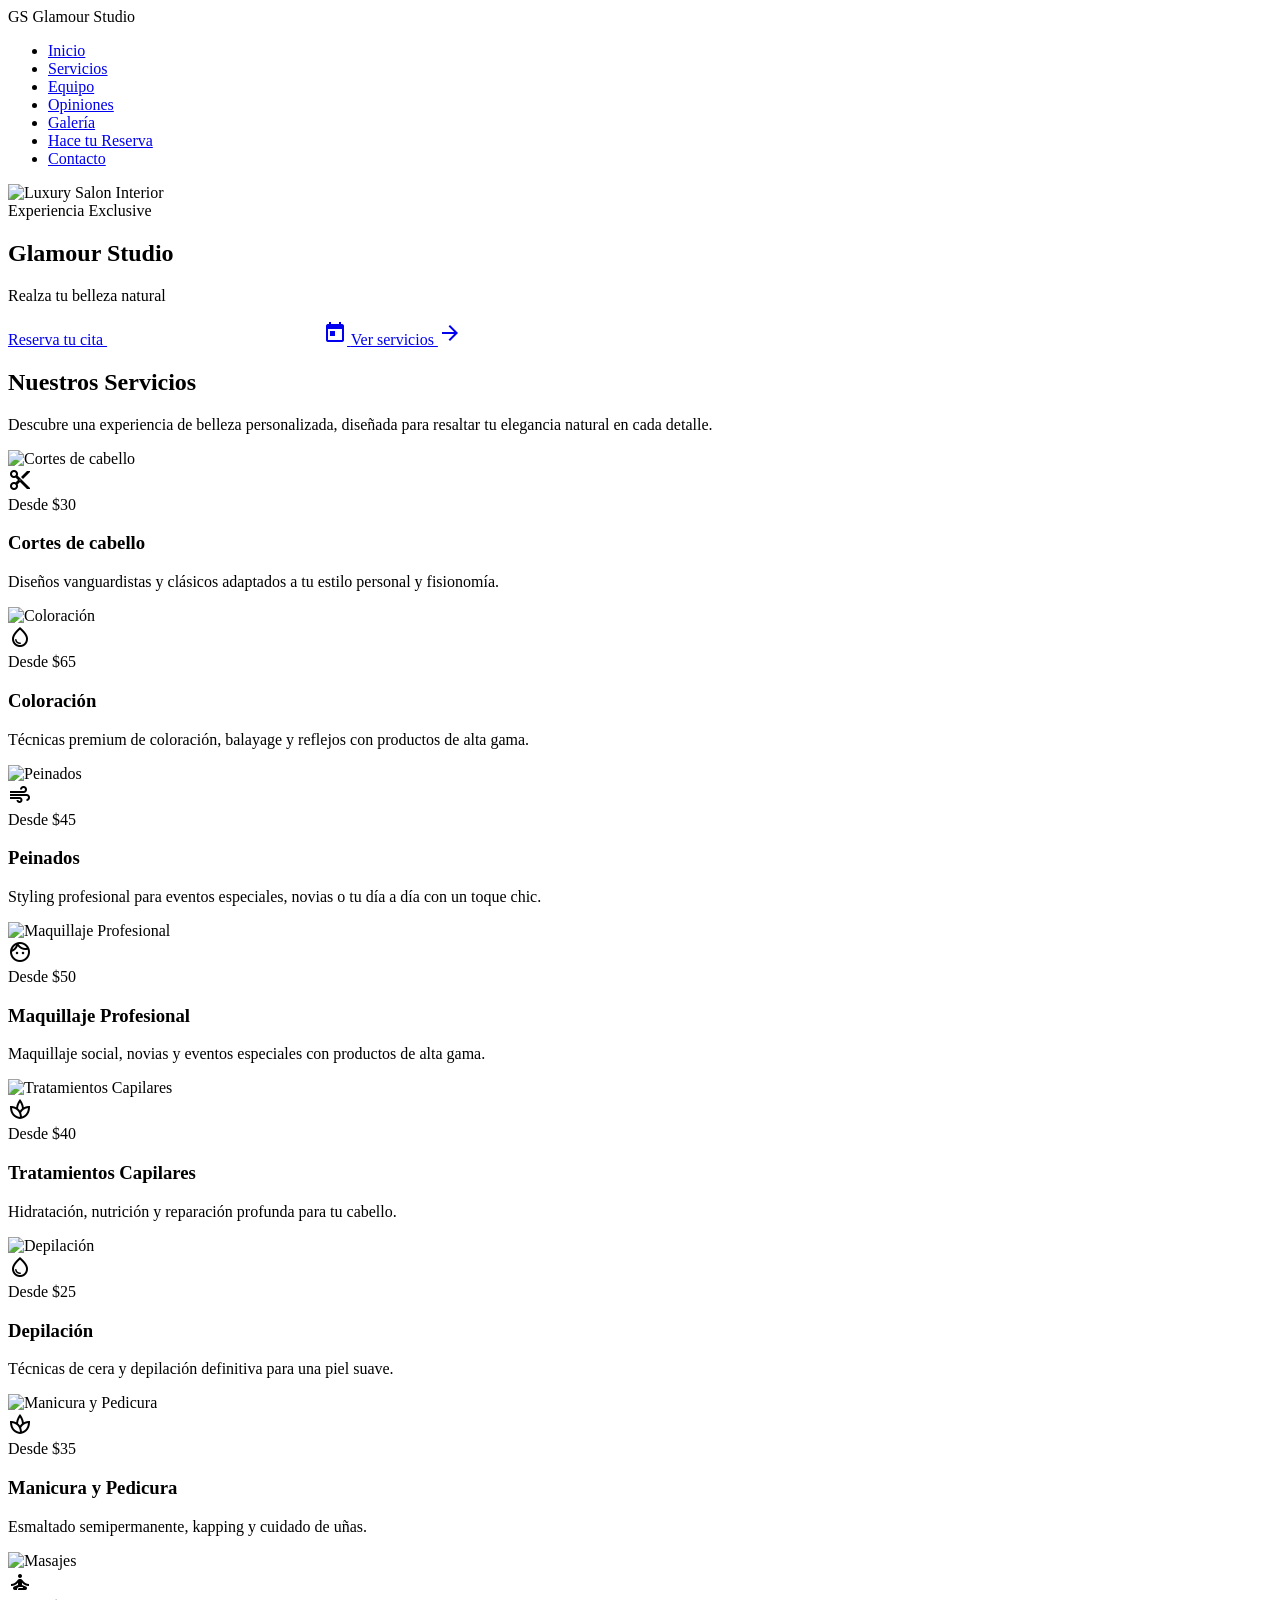
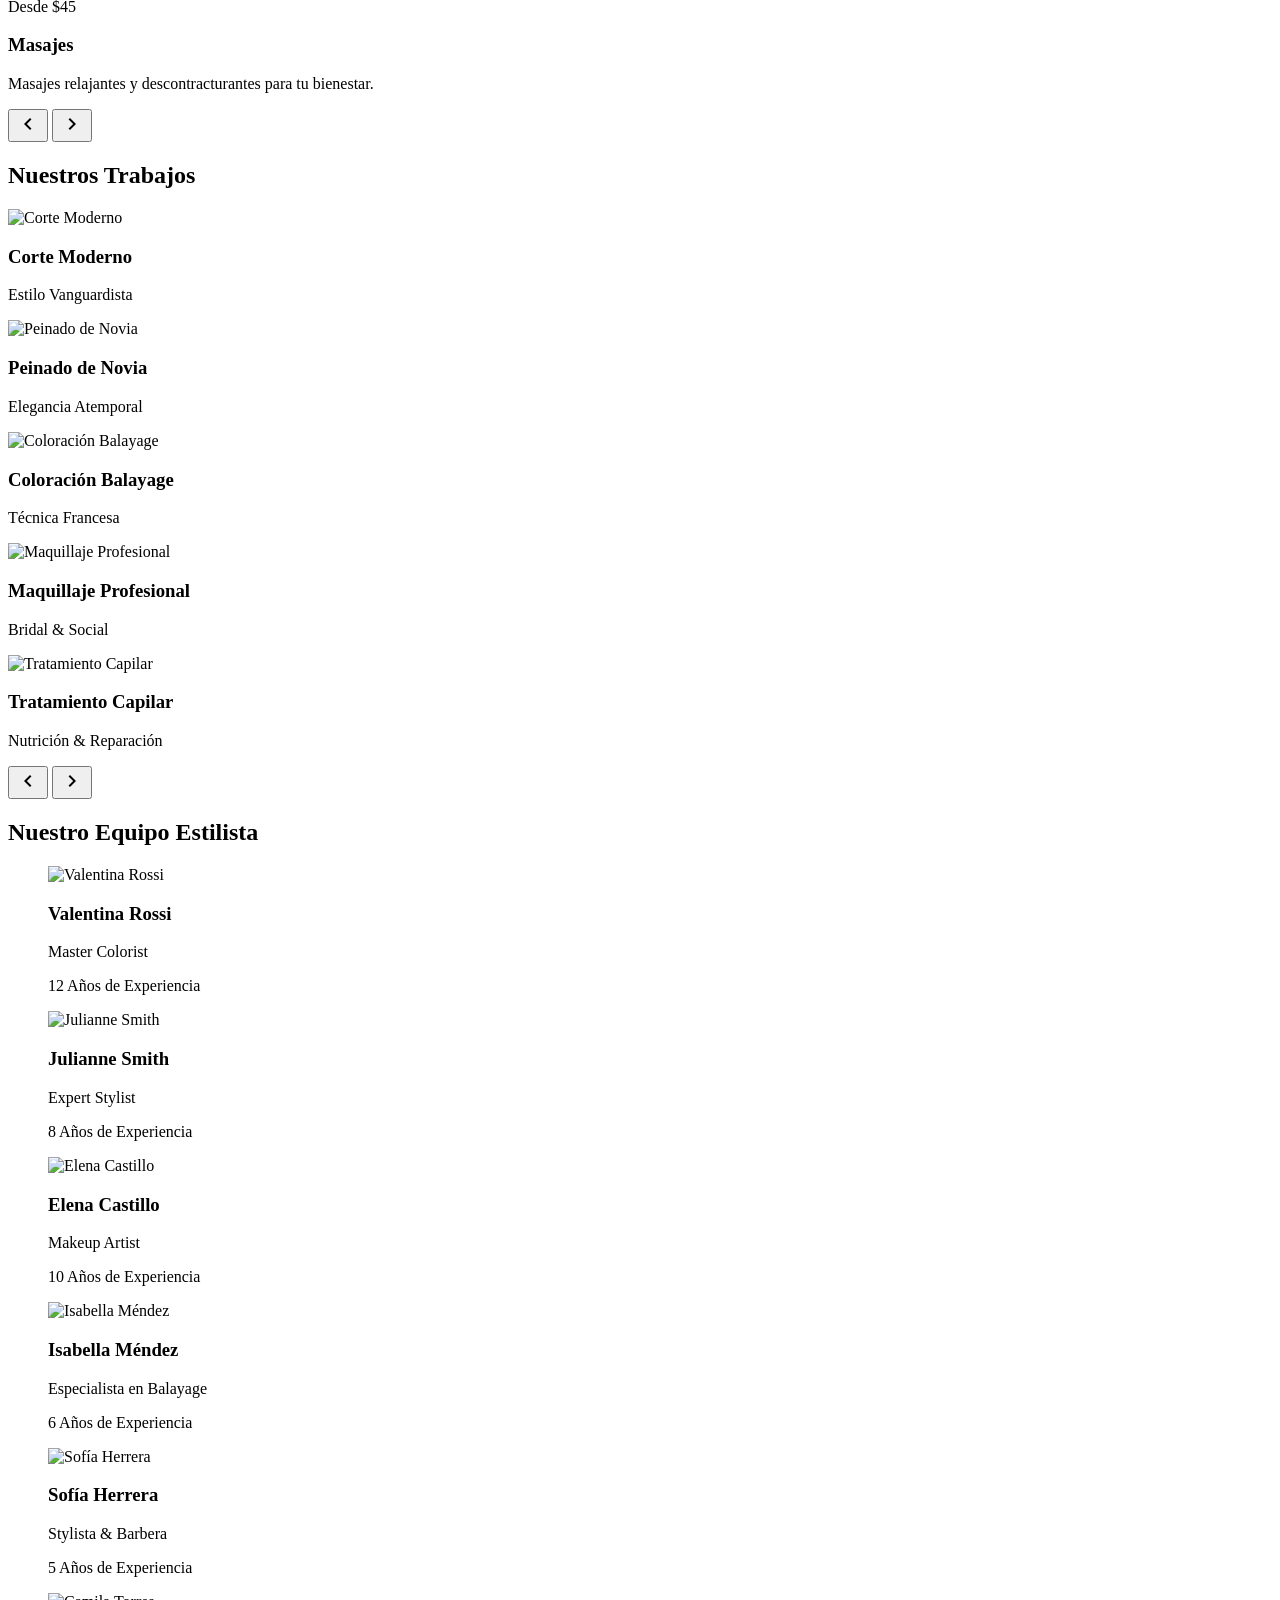
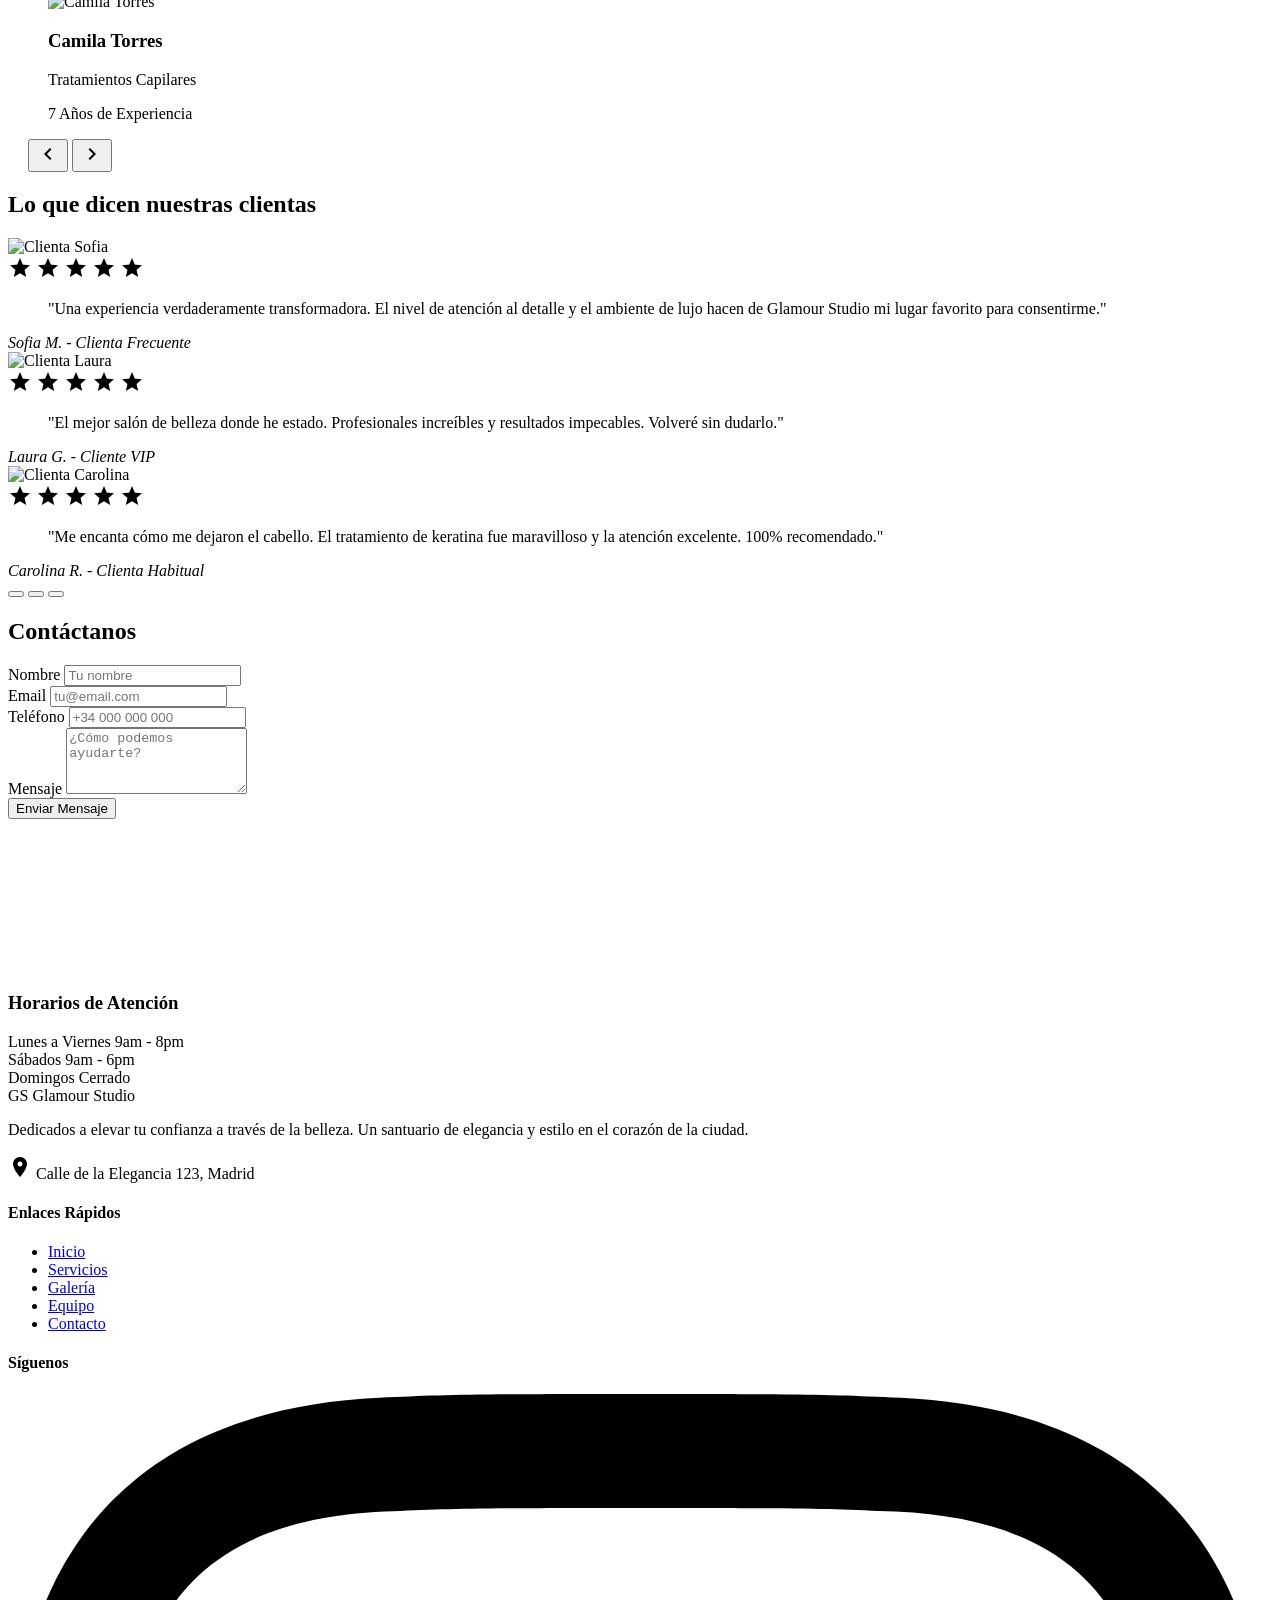
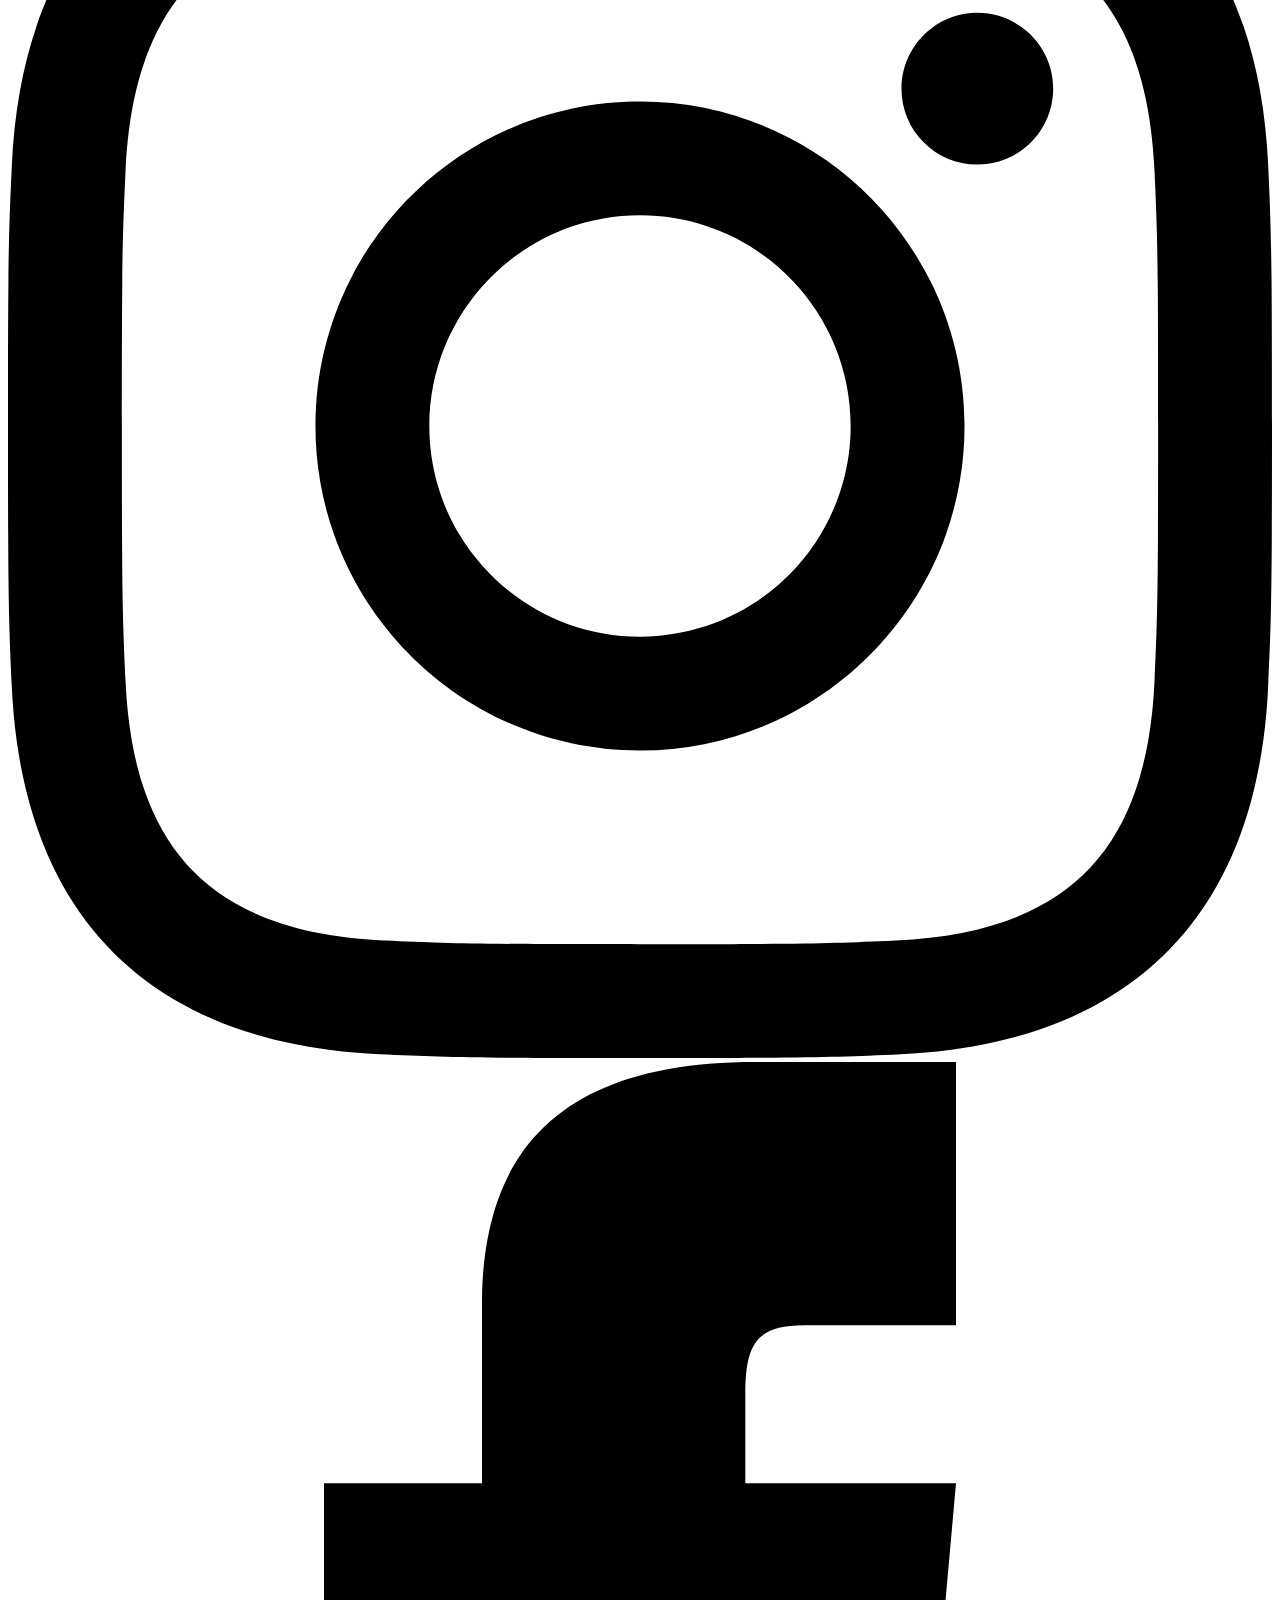
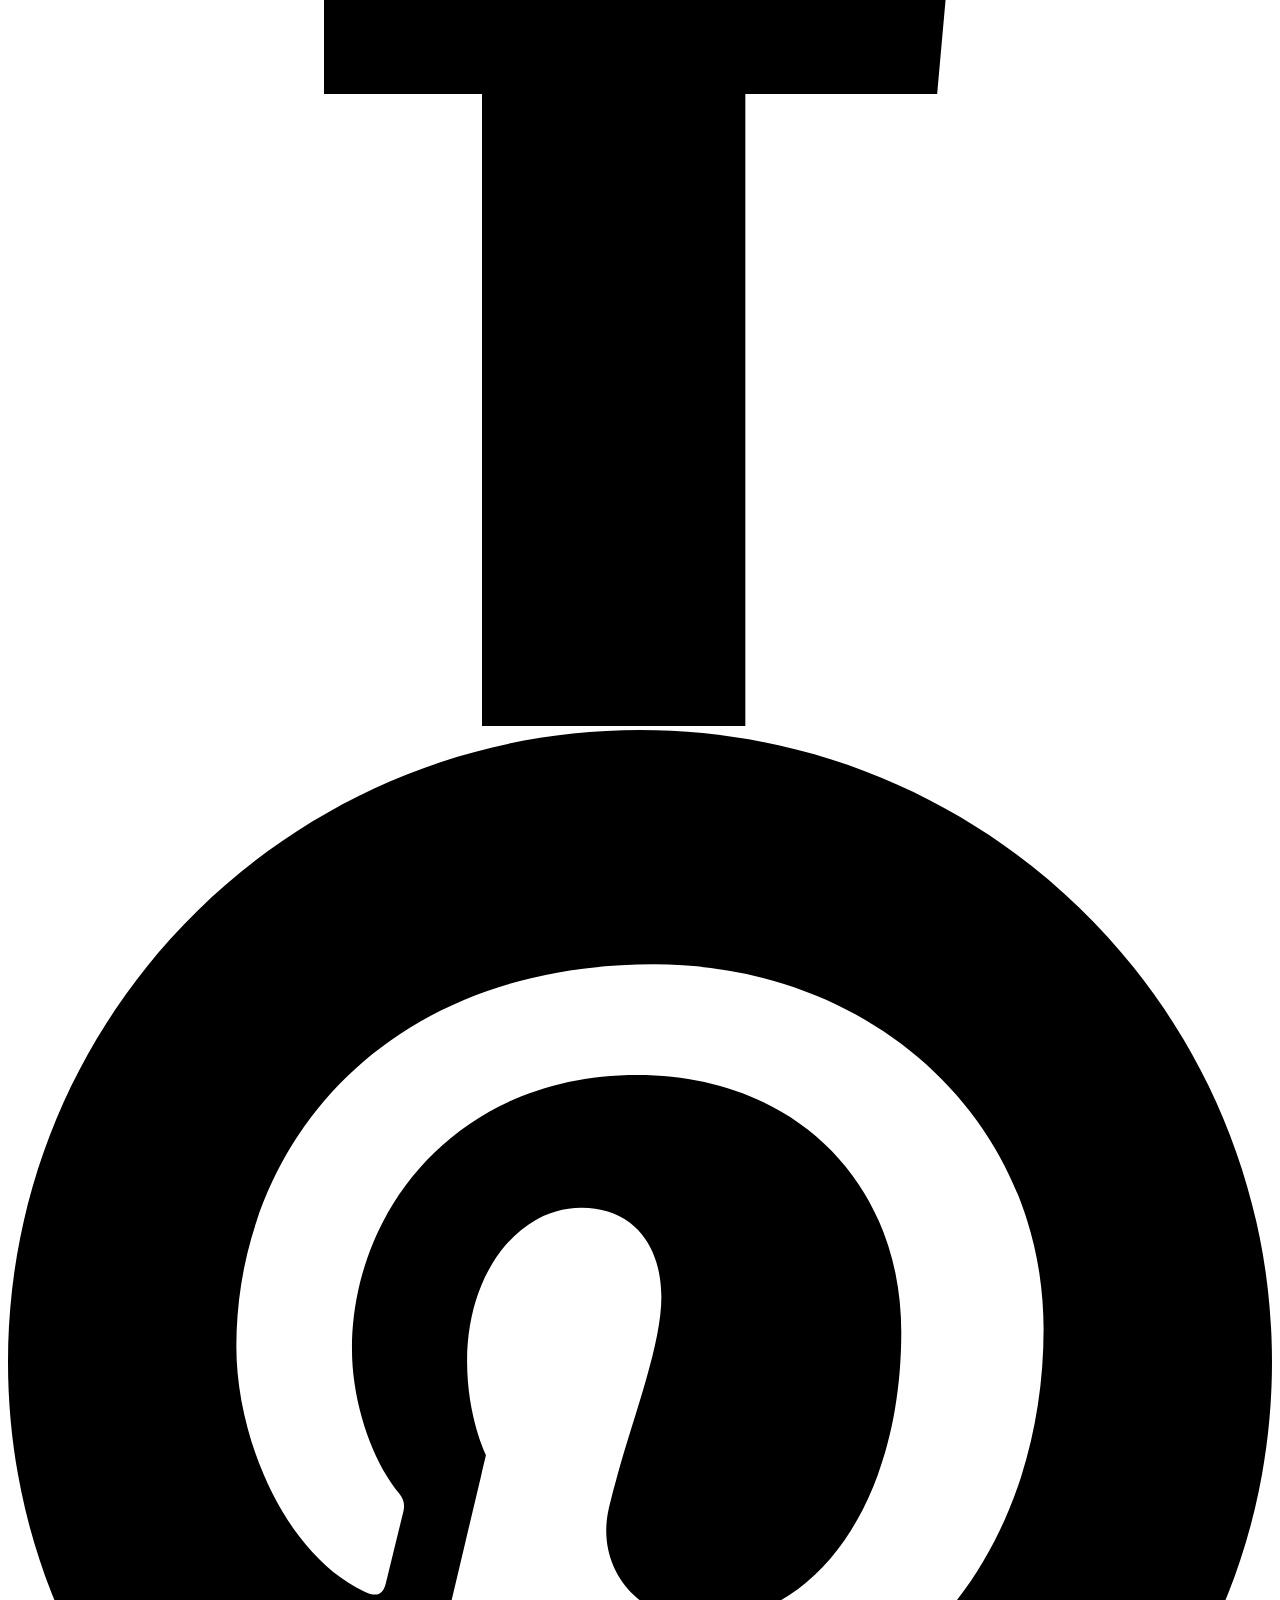
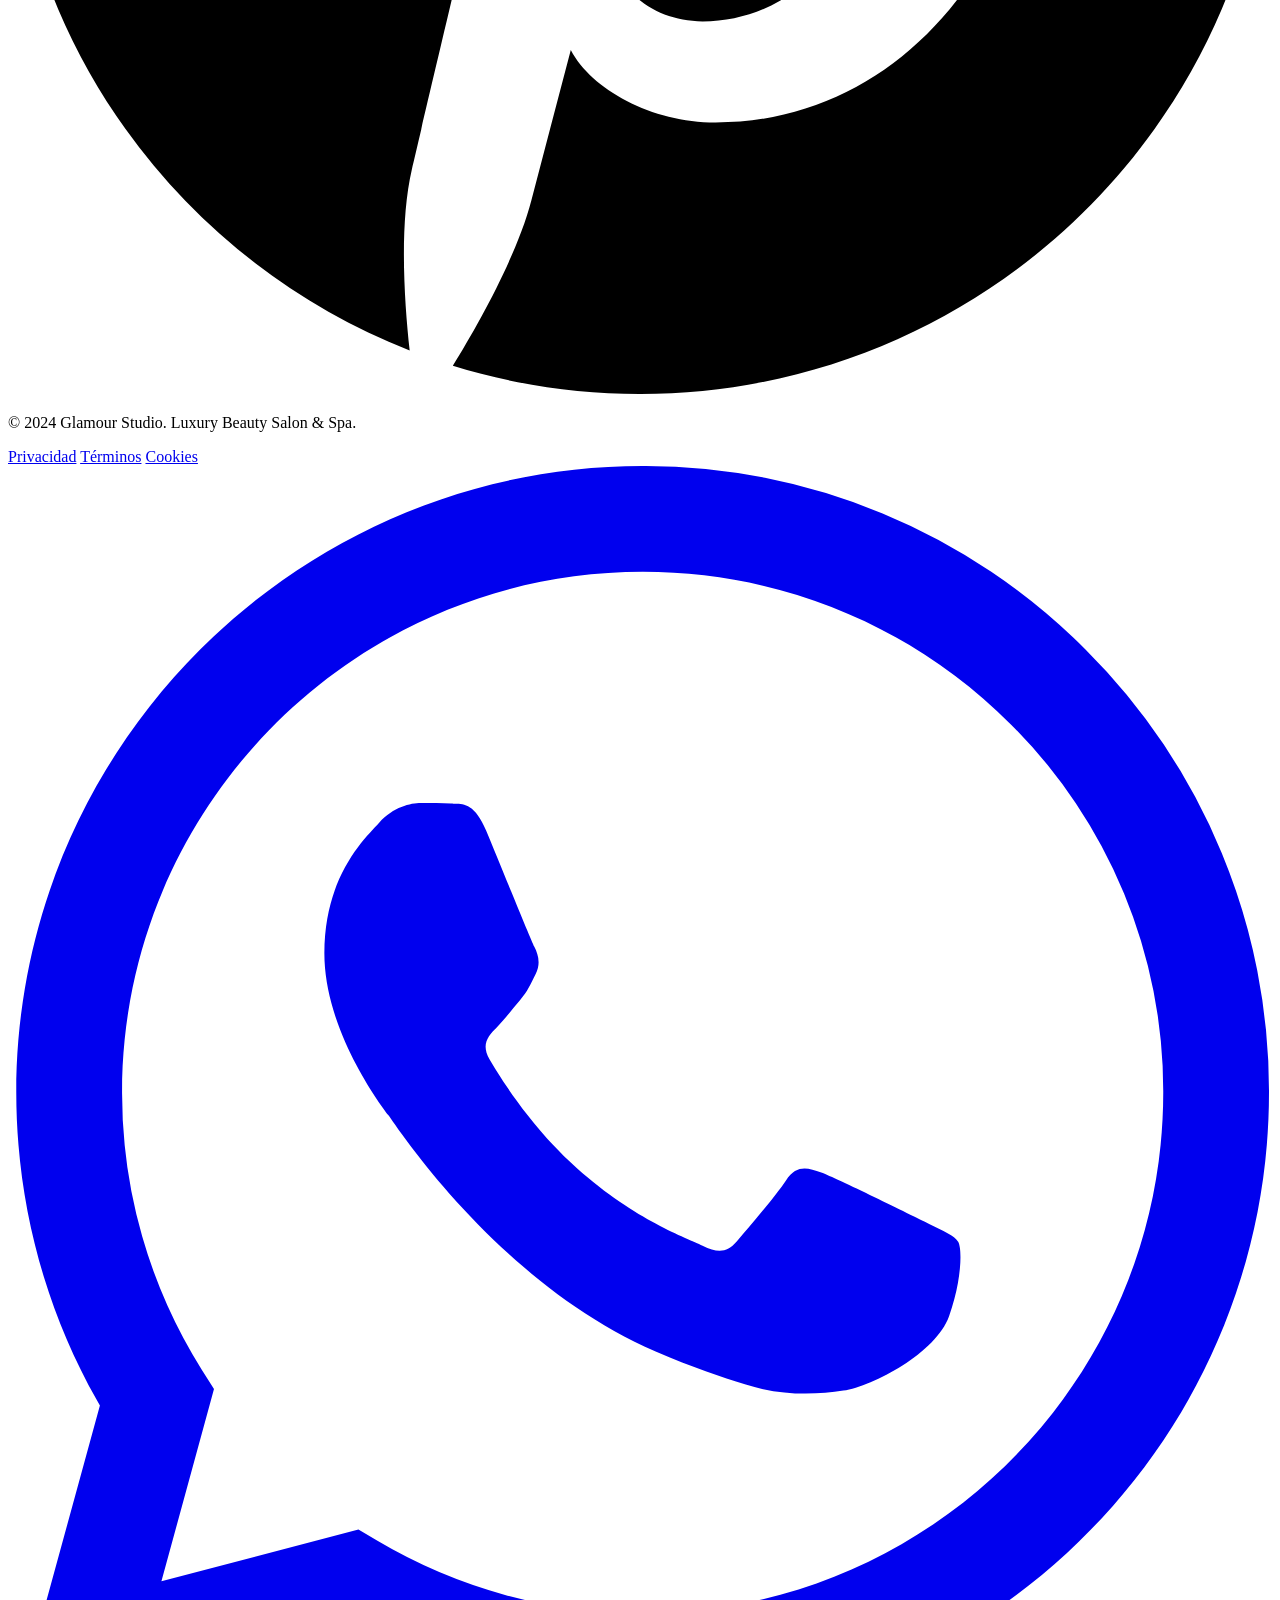
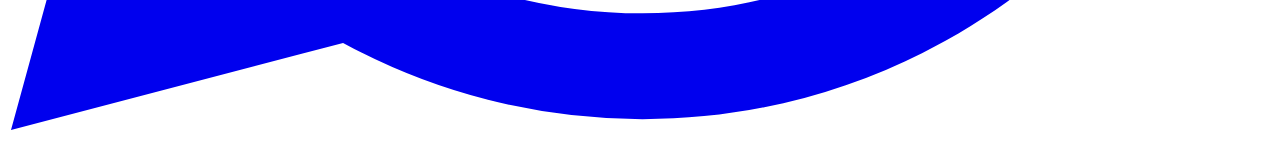
==== index.html @ ddec0a7f "bhnjmk" ====
<!DOCTYPE html>
<html class="light" lang="es"><head>
<meta charset="utf-8"/>
<meta content="width=device-width, initial-scale=1.0" name="viewport"/>
<title>Glamour Studio | Luxury Beauty Salon</title>
<script src="https://cdn.tailwindcss.com?plugins=forms,container-queries"></script>
<link href="https://fonts.googleapis.com/css2?family=Manrope:wght@300;400;500;600;700;800&amp;family=Playfair+Display:ital,wght@0,400;0,700;1,400&amp;display=swap" rel="stylesheet"/>
<link href="https://fonts.googleapis.com/icon?family=Material+Icons" rel="stylesheet"/>
<link href="https://fonts.googleapis.com/css2?family=Material+Symbols+Outlined:wght,FILL@100..700,0..1&amp;display=swap" rel="stylesheet"/>
<script id="tailwind-config">
          tailwind.config = {
            darkMode: "class",
            theme: {
              extend: {
                colors: {
                  "primary": "#ee2b7c",
                  "background-light": "#f8f6f7",
                  "background-dark": "#221018",
                  "gold-light": "#f3e1ad",
                  "gold-dark": "#c5a059",
                  "soft-pink": "#fff0f5",
                },
                fontFamily: {
                  "display": ["Manrope", "sans-serif"],
                  "serif": ["Playfair Display", "serif"]
                },
                borderRadius: {"DEFAULT": "1rem", "lg": "2rem", "xl": "3rem", "full": "9999px"},
              },
            },
          }
    </script>
<style type="text/tailwindcss">
        .gold-gradient {
            background: linear-gradient(135deg, #f3e1ad 0%, #c5a059 100%);
        }
        .soft-overlay {
            background: linear-gradient(to bottom, rgba(248, 246, 247, 0.4) 0%, rgba(248, 246, 247, 0.8) 100%);
        }
        .card-shadow {
            box-shadow: 0 10px 30px -5px rgba(238, 43, 124, 0.05);
        }
        .pink-hover-overlay {
            background: rgba(238, 43, 124, 0.85);
        }
        .testimonial-glow {
            box-shadow: 0 0 40px rgba(243, 225, 173, 0.15);
        }

/* ===== ESTILOS PARA EL CARRUSEL DE SERVICIOS ===== */

/* Contenedor principal que agrupa el carrusel y los dots */
.services-carousel-container {
    position: relative;
    width: 100%;
    margin-bottom: 2rem; /* Espacio para los dots */
}

/* Wrapper con scroll-snap horizontal - SIN BARRA VISIBLE */
.services-carousel-wrapper {
    display: flex;
    overflow-x: auto;
    scroll-snap-type: x mandatory;
    gap: 2rem; /* Espacio entre tarjetas */
    padding-bottom: 0; /* Quitamos el padding */
    
    /* Ocultar scrollbar en todos los navegadores */
    scrollbar-width: none; /* Firefox */
    -ms-overflow-style: none; /* IE/Edge */
    
    scroll-behavior: smooth;
}

/* Ocultar scrollbar en Chrome/Safari */
.services-carousel-wrapper::-webkit-scrollbar {
    display: none;
}

/* Tarjetas: cada una ocupa el ancho necesario y es un punto de snap */
.service-card {
    flex: 0 0 auto;
    width: 100%; /* Por defecto, en móvil ocupa el ancho completo */
    max-width: 350px; /* Ancho máximo para desktop */
    scroll-snap-align: start;
}

/* Responsive: en móvil mostramos 1 tarjeta (ancho completo) */
@media (min-width: 640px) {
    .service-card {
        max-width: 400px; /* Un poco más grande en tablets */
    }
}

/* Responsive: en desktop mostramos que quepan 3 tarjetas con su gap */
@media (min-width: 1024px) {
    .service-card {
        max-width: 350px; /* Se ajusta para que quepan 3 cómodamente */
    }
}

/* Contenedor de los dots */
.services-dots-container {
    display: flex;
    justify-content: center;
    align-items: center;
    gap: 0.75rem;
    margin-top: 2rem;
    flex-wrap: wrap;
}

/* Estilo base de cada dot */
.service-dot {
    width: 3rem;
    height: 0.375rem; /* Línea pequeña */
    border-radius: 9999px;
    background-color: #d1d5db; /* Gris claro */
    border: none;
    padding: 0;
    cursor: pointer;
    transition: all 0.3s ease;
    opacity: 0.5;
}

/* Dot activo */
.service-dot.active {
    background: linear-gradient(135deg, #f3e1ad 0%, #c5a059 100%); /* Tu gold-gradient */
    width: 4rem; /* Un poco más largo */
    opacity: 1;
}

/* Estilo para las flechas de navegación */
.carousel-arrow {
    position: absolute;
    top: 50%;
    transform: translateY(-50%);
    width: 3rem;
    height: 3rem;
    border-radius: 9999px;
    background-color: white;
    border: 1px solid rgba(238, 43, 124, 0.1);
    box-shadow: 0 4px 6px -1px rgba(0, 0, 0, 0.1);
    display: flex;
    align-items: center;
    justify-content: center;
    cursor: pointer;
    color: #ee2b7c; /* primary */
    transition: all 0.2s ease;
    opacity: 0;
    visibility: hidden;
    z-index: 10;
}

.services-carousel-container:hover .carousel-arrow {
    opacity: 1;
    visibility: visible;
}

.carousel-arrow:hover {
    background-color: #ee2b7c;
    color: white;
    border-color: #ee2b7c;
    transform: translateY(-50%) scale(1.05);
}

.carousel-arrow-prev {
    left: -1.5rem;
}

.carousel-arrow-next {
    right: -1.5rem;
}

/* Ajuste para que las flechas no se salgan en móvil */
@media (max-width: 768px) {
    .carousel-arrow {
        display: none; /* Las ocultamos en móvil, se usa swipe */
    }
}

/* Respetar prefers-reduced-motion */
@media (prefers-reduced-motion: reduce) {
    .services-carousel-wrapper {
        scroll-behavior: auto;
    }
    .service-dot {
        transition: none;
    }
}
/* ===== FIN ESTILOS CARRUSEL ===== */   

/* ===== ESTILOS PARA EL CARRUSEL DE TRABAJOS ===== */

/* Contenedor principal */
.works-carousel-container {
    position: relative;
    width: 100%;
    margin-bottom: 2rem;
}

/* Wrapper con scroll-snap horizontal - SIN BARRA DE SCROLL VISIBLE */
.works-carousel-wrapper {
    display: flex;
    overflow-x: auto;
    scroll-snap-type: x mandatory;
    gap: 1.5rem; /* Espacio entre tarjetas */
    padding-bottom: 0; /* Quitamos el padding que daba espacio para la barra */
    
    /* OCULTAR COMPLETAMENTE LA BARRA DE SCROLL */
    scrollbar-width: none; /* Firefox */
    -ms-overflow-style: none; /* IE/Edge */
    
    scroll-behavior: smooth;
}

/* Ocultar scrollbar en Chrome/Safari/Opera */
.works-carousel-wrapper::-webkit-scrollbar {
    display: none; /* Chrome, Safari, Opera */
}

/* Tarjetas de trabajo */
.work-card {
    flex: 0 0 auto;
    width: 100%;
    max-width: 400px; /* Ancho base */
    scroll-snap-align: start;
}

/* Responsive */
@media (min-width: 640px) {
    .work-card {
        max-width: 350px; /* Tablets: 2 tarjetas */
    }
}

@media (min-width: 1024px) {
    .work-card {
        max-width: 380px; /* Desktop: 3 tarjetas */
    }
}

/* Contenedor de dots */
.works-dots-container {
    display: flex;
    justify-content: center;
    align-items: center;
    gap: 0.75rem;
    margin-top: 2.5rem;
    flex-wrap: wrap;
}

/* Estilo base de cada dot (círculos) */
.work-dot {
    width: 0.75rem;
    height: 0.75rem;
    border-radius: 9999px;
    background-color: #d1d5db; /* Gris claro */
    border: none;
    padding: 0;
    cursor: pointer;
    transition: all 0.3s ease;
    opacity: 0.6;
}

/* Dot activo */
.work-dot.active {
    background: linear-gradient(135deg, #f3e1ad 0%, #c5a059 100%);
    width: 1rem;
    height: 1rem;
    opacity: 1;
    transform: scale(1.2);
}

/* ===== FLECHAS DEL CARRUSEL DE TRABAJOS - VISIBLES SIEMPRE ===== */
.works-carousel-container {
    position: relative !important;
    overflow: visible !important;  /* Cambiado de hidden a visible */
}

.works-arrow {
    position: absolute !important;
    top: 50% !important;
    transform: translateY(-50%) !important;
    width: 48px !important;
    height: 48px !important;
    border-radius: 9999px !important;
    background-color: white !important;
    border: 2px solid #ee2b7c !important;
    box-shadow: 0 4px 10px rgba(0,0,0,0.2) !important;
    display: flex !important;
    align-items: center !important;
    justify-content: center !important;
    cursor: pointer !important;
    color: #ee2b7c !important;
    z-index: 1000 !important;
    opacity: 1 !important;
    visibility: visible !important;
    pointer-events: auto !important;
}

.works-arrow-prev {
    left: 10px !important;
}

.works-arrow-next {
    right: 10px !important;
}

.works-arrow:hover {
    background-color: #ee2b7c !important;
    color: white !important;
    transform: translateY(-50%) scale(1.05) !important;
}

/* Para móvil, si querés ocultarlas */
@media (max-width: 768px) {
    .works-arrow {
        display: none !important;
    }
}

          /* ===== CORRECCIÓN PARA CENTRAR TARJETAS EN MÓVIL ===== */
@media (max-width: 639px) {
    .services-carousel-wrapper {
        gap: 1rem;
        padding-left: calc(50% - 150px); /* Ajusta según el ancho de tu tarjeta */
        padding-right: calc(50% - 150px);
        scroll-snap-type: x mandatory;
    }
    
    .service-card {
        max-width: 300px; /* Un poco más pequeño en móvil para mejor ajuste */
        scroll-snap-align: center; /* Cambia de 'start' a 'center' */
    }
    
    /* Para que la primera tarjeta también se vea centrada */
    .services-carousel-wrapper::before,
    .services-carousel-wrapper::after {
        content: '';
        flex: 0 0 calc(50% - 150px);
    }
}

/* Ajuste para tablets muy pequeñas */
@media (min-width: 640px) and (max-width: 768px) {
    .services-carousel-wrapper {
        gap: 1.5rem;
        padding-left: calc(50% - 200px);
        padding-right: calc(50% - 200px);
    }
    
    .service-card {
        scroll-snap-align: center;
    }
    
    .services-carousel-wrapper::before,
    .services-carousel-wrapper::after {
        content: '';
        flex: 0 0 calc(50% - 200px);
    }
}

          /* ===== CORRECCIÓN PARA CENTRAR TARJETAS DEL EQUIPO EN MÓVIL ===== */
@media (max-width: 639px) {
    .team-carousel-wrapper {
        gap: 1rem;
        padding-left: calc(50% - 150px); /* Ajustado para el ancho de las tarjetas de equipo */
        padding-right: calc(50% - 150px);
        scroll-snap-type: x mandatory;
    }
    
    .team-card {
        scroll-snap-align: center; /* Centrar las tarjetas al hacer snap */
    }
    
    /* Para que la primera y última tarjeta también se vean centradas */
    .team-carousel-wrapper::before,
    .team-carousel-wrapper::after {
        content: '';
        flex: 0 0 calc(50% - 150px);
    }
}

/* Ajuste para tablets */
@media (min-width: 640px) and (max-width: 768px) {
    .team-carousel-wrapper {
        gap: 1.5rem;
        padding-left: calc(50% - 160px);
        padding-right: calc(50% - 160px);
    }
    
    .team-card {
        scroll-snap-align: center;
    }
    
    .team-carousel-wrapper::before,
    .team-carousel-wrapper::after {
        content: '';
        flex: 0 0 calc(50% - 160px);
    }
}

/* Ajuste para que el contenedor padre no oculte el contenido */
.team-carousel-container {
    overflow: visible !important;
}

/* Asegurar que el wrapper tenga scroll-snap activado */
.team-carousel-wrapper {
    scroll-snap-type: x mandatory;
    overflow-x: auto;
    display: flex;
}

          /* ===== DESACTIVAR HOVER EN MÓVIL PARA TARJETAS DE TRABAJO ===== */
@media (max-width: 768px) {
    .work-card:hover .pink-hover-overlay {
        opacity: 0 !important; /* Desactivar el hover en móvil */
    }
}

/* ===== MEJORAR VISIBILIDAD DEL OVERLAY ROSA EN MÓVIL ===== */
@media (max-width: 768px) {
    .work-card .pink-hover-overlay {
        background: rgba(238, 43, 124, 0.95);
        display: flex !important;
        align-items: center;
        justify-content: center;
        transition: opacity 0.3s ease;
        pointer-events: none;
        /* SIN opacity: 0 !important - lo controla JavaScript */
    }
    
    .work-card .pink-hover-overlay h3,
    .work-card .pink-hover-overlay p {
        color: white !important;
        text-shadow: 0 2px 4px rgba(0,0,0,0.2);
    }
}
    </style>
</head>
<body class="bg-background-light dark:bg-background-dark font-display text-neutral-800 dark:text-neutral-100 transition-colors duration-300">
<header class="fixed top-0 left-0 right-0 z-50 px-8 py-6">
<nav class="max-w-7xl mx-auto flex items-center justify-between bg-white/70 dark:bg-background-dark/70 backdrop-blur-md px-8 py-4 rounded-full border border-primary/10 shadow-sm">
<div class="flex items-center gap-2">
<span class="text-2xl font-serif font-bold text-primary italic">GS</span>
<span class="text-lg font-bold tracking-tight text-neutral-900 dark:text-white uppercase">Glamour Studio</span>
</div>
<ul class="hidden md:flex items-center gap-8 text-sm font-medium tracking-wide">
<li><a class="text-primary hover:opacity-70 transition-all" href="#">Inicio</a></li>
<li><a class="hover:text-primary transition-all" href="#servicios">Servicios</a></li>
<li><a class="hover:text-primary transition-all" href="#equipo">Equipo</a></li>
<li><a class="hover:text-primary transition-all" href="#testimonios">Opiniones</a></li>
<li><a class="hover:text-primary transition-all" href="#trabajos">Galería</a></li>
<li><a class="hover:text-primary transition-all" href="reserva.html">Hace tu Reserva</a></li>
<li><a class="hover:text-primary transition-all" href="#contacto">Contacto</a></li>
</ul>
</nav>
</header>

<!-- HERO SECTION (SIN MAIN) -->
<section class="relative min-h-screen flex items-center justify-center overflow-hidden">
<div class="absolute inset-0 z-0">
<img alt="Luxury Salon Interior" class="w-full h-full object-cover" src="https://lh3.googleusercontent.com/aida-public/[base64]"/>
<div class="absolute inset-0 bg-background-light/40 dark:bg-background-dark/60"></div>
<div class="absolute inset-0 bg-gradient-to-t from-background-light via-transparent to-transparent dark:from-background-dark"></div>
</div>
<div class="relative z-10 text-center px-4 max-w-4xl mx-auto">
<div class="inline-flex items-center gap-2 mb-6 px-4 py-1.5 rounded-full bg-primary/10 border border-primary/20 backdrop-blur-sm">
<span class="w-2 h-2 rounded-full bg-primary"></span>
<span class="text-[10px] uppercase tracking-[0.2em] font-bold text-primary">Experiencia Exclusive</span>
</div>
<h1 class="text-6xl md:text-8xl lg:text-9xl font-serif text-neutral-900 dark:text-white mb-6 leading-tight">
            Glamour <span class="italic text-primary">Studio</span>
</h1>
<p class="text-xl md:text-2xl font-light tracking-[0.15em] text-neutral-600 dark:text-neutral-300 mb-12 uppercase">
            Realza tu belleza natural
        </p>
<div class="flex flex-col sm:flex-row items-center justify-center gap-6">
<a class="gold-gradient text-neutral-900 px-10 py-5 rounded-full font-bold text-lg shadow-xl shadow-gold-dark/20 hover:scale-105 active:scale-95 transition-transform flex items-center gap-2" href="reserva.html">
    Reserva tu cita
    <span class="material-icons text-xl">calendar_today</span>
</a>
<a class="flex items-center gap-2 text-neutral-700 dark:text-neutral-200 font-semibold hover:text-primary transition-colors px-6 py-5" href="#servicios">
                Ver servicios
                <span class="material-icons">arrow_forward</span>
</a>
</div>
</div>
</section>

<!-- SECCIÓN DE SERVICIOS -->
<section class="py-32 px-8 bg-white dark:bg-background-dark relative overflow-hidden" id="servicios">
    <div class="absolute -top-24 -left-24 w-96 h-96 bg-primary/5 rounded-full blur-3xl"></div>
    <div class="absolute -bottom-24 -right-24 w-96 h-96 bg-gold-light/10 rounded-full blur-3xl"></div>
    
    <div class="max-w-7xl mx-auto relative z-10">
        <div class="text-center mb-20">
            <h2 class="text-4xl md:text-5xl font-serif text-neutral-900 dark:text-white mb-4">Nuestros Servicios</h2>
            <p class="text-lg md:text-xl font-serif italic text-neutral-500 dark:text-neutral-400 max-w-2xl mx-auto">
                Descubre una experiencia de belleza personalizada, diseñada para resaltar tu elegancia natural en cada detalle.
            </p>
        </div>

               <!-- ===== NUEVO CARRUSEL ===== -->
        <!-- Contenedor principal del carrusel -->
        <div class="services-carousel-container relative">
            <!-- Wrapper con scroll-snap -->
            <div class="services-carousel-wrapper">
                <!-- Tarjeta 1 (Cortes de cabello) -->
                <div class="service-card bg-white dark:bg-neutral-800 rounded-lg p-6 card-shadow border border-primary/5 group hover:-translate-y-2 transition-all duration-300">
                    <div class="relative h-64 mb-8 overflow-hidden rounded-md">
                        <img alt="Cortes de cabello" class="w-full h-full object-cover grayscale-[30%] group-hover:grayscale-0 transition-all duration-500" src="https://lh3.googleusercontent.com/aida-public/[base64]"/>
                    </div>
                    <div class="flex items-start justify-between mb-4">
                        <div class="w-12 h-12 flex items-center justify-center rounded-full bg-gold-light/20 text-gold-dark">
                            <span class="material-symbols-outlined text-3xl">content_cut</span>
                        </div>
                        <span class="text-primary font-bold text-lg">Desde $30</span>
                    </div>
                    <h3 class="text-2xl font-serif text-neutral-900 dark:text-white mb-3">Cortes de cabello</h3>
                    <p class="text-neutral-500 dark:text-neutral-400 text-sm leading-relaxed mb-6">Diseños vanguardistas y clásicos adaptados a tu estilo personal y fisionomía.</p>
                    <div class="h-1 w-12 bg-gold-dark/40 group-hover:w-full transition-all duration-300"></div>
                </div>
                <!-- Tarjeta 2 (Coloración) -->
                <div class="service-card bg-white dark:bg-neutral-800 rounded-lg p-6 card-shadow border border-primary/5 group hover:-translate-y-2 transition-all duration-300">
                    <div class="relative h-64 mb-8 overflow-hidden rounded-md">
                        <img alt="Coloración" class="w-full h-full object-cover grayscale-[30%] group-hover:grayscale-0 transition-all duration-500" src="https://lh3.googleusercontent.com/aida-public/[base64]"/>
                    </div>
                    <div class="flex items-start justify-between mb-4">
                        <div class="w-12 h-12 flex items-center justify-center rounded-full bg-gold-light/20 text-gold-dark">
                            <span class="material-symbols-outlined text-3xl">water_drop</span>
                        </div>
                        <span class="text-primary font-bold text-lg">Desde $65</span>
                    </div>
                    <h3 class="text-2xl font-serif text-neutral-900 dark:text-white mb-3">Coloración</h3>
                    <p class="text-neutral-500 dark:text-neutral-400 text-sm leading-relaxed mb-6">Técnicas premium de coloración, balayage y reflejos con productos de alta gama.</p>
                    <div class="h-1 w-12 bg-gold-dark/40 group-hover:w-full transition-all duration-300"></div>
                </div>
                <!-- Tarjeta 3 (Peinados) -->
                <div class="service-card bg-white dark:bg-neutral-800 rounded-lg p-6 card-shadow border border-primary/5 group hover:-translate-y-2 transition-all duration-300">
                    <div class="relative h-64 mb-8 overflow-hidden rounded-md">
                        <img alt="Peinados" class="w-full h-full object-cover grayscale-[30%] group-hover:grayscale-0 transition-all duration-500" src="https://lh3.googleusercontent.com/aida-public/[base64]"/>
                    </div>
                    <div class="flex items-start justify-between mb-4">
                        <div class="w-12 h-12 flex items-center justify-center rounded-full bg-gold-light/20 text-gold-dark">
                            <span class="material-symbols-outlined text-3xl">air</span>
                        </div>
                        <span class="text-primary font-bold text-lg">Desde $45</span>
                    </div>
                    <h3 class="text-2xl font-serif text-neutral-900 dark:text-white mb-3">Peinados</h3>
                    <p class="text-neutral-500 dark:text-neutral-400 text-sm leading-relaxed mb-6">Styling profesional para eventos especiales, novias o tu día a día con un toque chic.</p>
                    <div class="h-1 w-12 bg-gold-dark/40 group-hover:w-full transition-all duration-300"></div>
                </div>
                <!-- Tarjeta 4 (Maquillaje Profesional) - NUEVA -->
<div class="service-card bg-white dark:bg-neutral-800 rounded-lg p-6 card-shadow border border-primary/5 group hover:-translate-y-2 transition-all duration-300">
    <div class="relative h-64 mb-8 overflow-hidden rounded-md">
        <img alt="Maquillaje Profesional" class="w-full h-full object-cover grayscale-[30%] group-hover:grayscale-0 transition-all duration-500" src="https://images.unsplash.com/photo-1487412947147-5cebf100ffc2?ixlib=rb-4.0.3&auto=format&fit=crop&w=800&q=80"/>
    </div>
    <div class="flex items-start justify-between mb-4">
        <div class="w-12 h-12 flex items-center justify-center rounded-full bg-gold-light/20 text-gold-dark">
            <span class="material-symbols-outlined text-3xl">face</span>
        </div>
        <span class="text-primary font-bold text-lg">Desde $50</span>
    </div>
    <h3 class="text-2xl font-serif text-neutral-900 dark:text-white mb-3">Maquillaje Profesional</h3>
    <p class="text-neutral-500 dark:text-neutral-400 text-sm leading-relaxed mb-6">Maquillaje social, novias y eventos especiales con productos de alta gama.</p>
    <div class="h-1 w-12 bg-gold-dark/40 group-hover:w-full transition-all duration-300"></div>
</div>

<!-- Tarjeta 5 (Tratamientos Capilares) - NUEVA -->
<div class="service-card bg-white dark:bg-neutral-800 rounded-lg p-6 card-shadow border border-primary/5 group hover:-translate-y-2 transition-all duration-300">
    <div class="relative h-64 mb-8 overflow-hidden rounded-md">
        <img alt="Tratamientos Capilares" class="w-full h-full object-cover grayscale-[30%] group-hover:grayscale-0 transition-all duration-500" src="https://images.unsplash.com/photo-1562322140-8baeececf3df?ixlib=rb-4.0.3&auto=format&fit=crop&w=800&q=80"/>
    </div>
    <div class="flex items-start justify-between mb-4">
        <div class="w-12 h-12 flex items-center justify-center rounded-full bg-gold-light/20 text-gold-dark">
            <span class="material-symbols-outlined text-3xl">spa</span>
        </div>
        <span class="text-primary font-bold text-lg">Desde $40</span>
    </div>
    <h3 class="text-2xl font-serif text-neutral-900 dark:text-white mb-3">Tratamientos Capilares</h3>
    <p class="text-neutral-500 dark:text-neutral-400 text-sm leading-relaxed mb-6">Hidratación, nutrición y reparación profunda para tu cabello.</p>
    <div class="h-1 w-12 bg-gold-dark/40 group-hover:w-full transition-all duration-300"></div>
</div>

<!-- Tarjeta 6 (Depilación) - NUEVA -->
<div class="service-card bg-white dark:bg-neutral-800 rounded-lg p-6 card-shadow border border-primary/5 group hover:-translate-y-2 transition-all duration-300">
    <div class="relative h-64 mb-8 overflow-hidden rounded-md">
        <img alt="Depilación" class="w-full h-full object-cover grayscale-[30%] group-hover:grayscale-0 transition-all duration-500" src="https://images.unsplash.com/photo-1515377905703-c4788e51af15?ixlib=rb-4.0.3&auto=format&fit=crop&w=800&q=80"/>
    </div>
    <div class="flex items-start justify-between mb-4">
        <div class="w-12 h-12 flex items-center justify-center rounded-full bg-gold-light/20 text-gold-dark">
            <span class="material-symbols-outlined text-3xl">water_drop</span>
        </div>
        <span class="text-primary font-bold text-lg">Desde $25</span>
    </div>
    <h3 class="text-2xl font-serif text-neutral-900 dark:text-white mb-3">Depilación</h3>
    <p class="text-neutral-500 dark:text-neutral-400 text-sm leading-relaxed mb-6">Técnicas de cera y depilación definitiva para una piel suave.</p>
    <div class="h-1 w-12 bg-gold-dark/40 group-hover:w-full transition-all duration-300"></div>
</div>

<!-- Tarjeta 7 (Manicura y Pedicura) - CORREGIDA -->
<div class="service-card bg-white dark:bg-neutral-800 rounded-lg p-6 card-shadow border border-primary/5 group hover:-translate-y-2 transition-all duration-300">
    <div class="relative h-64 mb-8 overflow-hidden rounded-md">
        <img alt="Manicura y Pedicura" class="w-full h-full object-cover grayscale-[30%] group-hover:grayscale-0 transition-all duration-500" src="https://images.unsplash.com/photo-1522337360781-4b0c3d033103?ixlib=rb-4.0.3&auto=format&fit=crop&w=800&q=80"/>
    </div>
    <div class="flex items-start justify-between mb-4">
        <div class="w-12 h-12 flex items-center justify-center rounded-full bg-gold-light/20 text-gold-dark">
            <span class="material-symbols-outlined text-3xl">spa</span>
        </div>
        <span class="text-primary font-bold text-lg">Desde $35</span>
    </div>
    <h3 class="text-2xl font-serif text-neutral-900 dark:text-white mb-3">Manicura y Pedicura</h3>
    <p class="text-neutral-500 dark:text-neutral-400 text-sm leading-relaxed mb-6">Esmaltado semipermanente, kapping y cuidado de uñas.</p>
    <div class="h-1 w-12 bg-gold-dark/40 group-hover:w-full transition-all duration-300"></div>
</div>

<!-- Tarjeta 8 (Masajes) - NUEVA -->
<div class="service-card bg-white dark:bg-neutral-800 rounded-lg p-6 card-shadow border border-primary/5 group hover:-translate-y-2 transition-all duration-300">
    <div class="relative h-64 mb-8 overflow-hidden rounded-md">
        <img alt="Masajes" class="w-full h-full object-cover grayscale-[30%] group-hover:grayscale-0 transition-all duration-500" src="https://images.unsplash.com/photo-1544161515-4ab6ce6db874?ixlib=rb-4.0.3&auto=format&fit=crop&w=800&q=80"/>
    </div>
    <div class="flex items-start justify-between mb-4">
        <div class="w-12 h-12 flex items-center justify-center rounded-full bg-gold-light/20 text-gold-dark">
            <span class="material-symbols-outlined text-3xl">self_improvement</span>
        </div>
        <span class="text-primary font-bold text-lg">Desde $45</span>
    </div>
    <h3 class="text-2xl font-serif text-neutral-900 dark:text-white mb-3">Masajes</h3>
    <p class="text-neutral-500 dark:text-neutral-400 text-sm leading-relaxed mb-6">Masajes relajantes y descontracturantes para tu bienestar.</p>
    <div class="h-1 w-12 bg-gold-dark/40 group-hover:w-full transition-all duration-300"></div>
</div>
            </div> <!-- ESTE ES EL CIERRE CORRECTO de services-carousel-wrapper -->

            <!-- Indicadores de progreso (dots) - AHORA ESTÁN FUERA DEL WRAPPER PERO DENTRO DEL CONTENEDOR PRINCIPAL -->
            <div class="services-dots-container">
                <!-- Los dots se generarán con JS -->
            </div>

            <!-- Flechas de navegación - AHORA DENTRO del contenedor principal y DESPUÉS de los dots -->
            <button class="carousel-arrow carousel-arrow-prev" aria-label="Servicio anterior">
                <span class="material-icons">chevron_left</span>
            </button>
            <button class="carousel-arrow carousel-arrow-next" aria-label="Siguiente servicio">
                <span class="material-icons">chevron_right</span>
            </button>
        </div> <!-- ESTE ES EL CIERRE de services-carousel-container -->
        <!-- ===== FIN DEL NUEVO CARRUSEL ===== -->
    </div>
</section>

<!-- SECCIÓN DE TRABAJOS -->
<section class="py-32 px-8 bg-background-light dark:bg-background-dark overflow-hidden" id="trabajos">
    <div class="max-w-7xl mx-auto">
        <div class="text-center mb-16">
            <h2 class="text-4xl md:text-5xl font-serif text-neutral-900 dark:text-white mb-4">Nuestros Trabajos</h2>
            <div class="w-24 h-1 bg-gold-dark mx-auto mb-8"></div>
        </div>

<!-- ===== CARRUSEL DE TRABAJOS ===== -->
<div class="works-carousel-container relative">
    <!-- Wrapper con scroll-snap -->
    <div class="works-carousel-wrapper">
        <!-- Trabajo 1 - Corte Moderno (existente) -->
        <div class="work-card group relative aspect-square md:aspect-[4/3] overflow-hidden rounded-xl bg-neutral-200 cursor-pointer shadow-lg">
            <img alt="Corte Moderno" class="w-full h-full object-cover transition-transform duration-700 group-hover:scale-110" src="https://lh3.googleusercontent.com/aida-public/[base64]"/>
            <div class="absolute inset-0 pink-hover-overlay opacity-0 group-hover:opacity-100 transition-opacity duration-500 flex flex-col items-center justify-center p-6 text-center">
                <h3 class="text-white text-3xl font-serif mb-2 tracking-wide">Corte Moderno</h3>
                <p class="text-gold-light font-medium tracking-widest uppercase text-xs">Estilo Vanguardista</p>
            </div>
        </div>

        <!-- Trabajo 2 - Peinado de Novia (existente) -->
        <div class="work-card group relative aspect-square md:aspect-[4/3] overflow-hidden rounded-xl bg-neutral-200 cursor-pointer shadow-lg">
            <img alt="Peinado de Novia" class="w-full h-full object-cover transition-transform duration-700 group-hover:scale-110" src="https://lh3.googleusercontent.com/aida-public/[base64]"/>
            <div class="absolute inset-0 pink-hover-overlay opacity-0 group-hover:opacity-100 transition-opacity duration-500 flex flex-col items-center justify-center p-6 text-center">
                <h3 class="text-white text-3xl font-serif mb-2 tracking-wide">Peinado de Novia</h3>
                <p class="text-gold-light font-medium tracking-widest uppercase text-xs">Elegancia Atemporal</p>
            </div>
        </div>

        <!-- Trabajo 3 - Coloración Balayage (nuevo - basado en imagen existente) -->
        <div class="work-card group relative aspect-square md:aspect-[4/3] overflow-hidden rounded-xl bg-neutral-200 cursor-pointer shadow-lg">
            <img alt="Coloración Balayage" class="w-full h-full object-cover transition-transform duration-700 group-hover:scale-110" src="https://lh3.googleusercontent.com/aida-public/[base64]"/>
            <div class="absolute inset-0 pink-hover-overlay opacity-0 group-hover:opacity-100 transition-opacity duration-500 flex flex-col items-center justify-center p-6 text-center">
                <h3 class="text-white text-3xl font-serif mb-2 tracking-wide">Coloración Balayage</h3>
                <p class="text-gold-light font-medium tracking-widest uppercase text-xs">Técnica Francesa</p>
            </div>
        </div>

        <!-- Trabajo 4 - NUEVO (placeholder) -->
        <div class="work-card group relative aspect-square md:aspect-[4/3] overflow-hidden rounded-xl bg-neutral-200 cursor-pointer shadow-lg">
            <img alt="Maquillaje Profesional" class="w-full h-full object-cover transition-transform duration-700 group-hover:scale-110" src="https://images.unsplash.com/photo-1487412947147-5cebf100ffc2?ixlib=rb-4.0.3&auto=format&fit=crop&w=800&q=80"/>
            <div class="absolute inset-0 pink-hover-overlay opacity-0 group-hover:opacity-100 transition-opacity duration-500 flex flex-col items-center justify-center p-6 text-center">
                <h3 class="text-white text-3xl font-serif mb-2 tracking-wide">Maquillaje Profesional</h3>
                <p class="text-gold-light font-medium tracking-widest uppercase text-xs">Bridal & Social</p>
            </div>
        </div>

        <!-- Trabajo 5 - NUEVO (placeholder) -->
        <div class="work-card group relative aspect-square md:aspect-[4/3] overflow-hidden rounded-xl bg-neutral-200 cursor-pointer shadow-lg">
            <img alt="Tratamiento Capilar" class="w-full h-full object-cover transition-transform duration-700 group-hover:scale-110" src="https://images.unsplash.com/photo-1562322140-8baeececf3df?ixlib=rb-4.0.3&auto=format&fit=crop&w=800&q=80"/>
            <div class="absolute inset-0 pink-hover-overlay opacity-0 group-hover:opacity-100 transition-opacity duration-500 flex flex-col items-center justify-center p-6 text-center">
                <h3 class="text-white text-3xl font-serif mb-2 tracking-wide">Tratamiento Capilar</h3>
                <p class="text-gold-light font-medium tracking-widest uppercase text-xs">Nutrición & Reparación</p>
            </div>
        </div>
    </div>

    <!-- Indicadores de progreso (dots) -->
    <div class="works-dots-container">
        <!-- Los dots se generarán con JS -->
    </div>

    <!-- Flechas de navegación - AHORA DENTRO del contenedor (corregido) -->
    <button class="works-arrow works-arrow-prev" aria-label="Trabajo anterior">
        <span class="material-icons">chevron_left</span>
    </button>
    <button class="works-arrow works-arrow-next" aria-label="Siguiente trabajo">
        <span class="material-icons">chevron_right</span>
    </button>
</div>
<!-- ===== FIN DEL CARRUSEL DE TRABAJOS ===== -->
    </div>
</section>

<!-- SECCIÓN DE EQUIPO -->
<section class="py-32 px-8 bg-soft-pink dark:bg-neutral-900/20 overflow-hidden" id="equipo">
<div class="max-w-7xl mx-auto">
<div class="text-center mb-20">
<h2 class="text-4xl md:text-5xl font-serif text-neutral-900 dark:text-white mb-4">Nuestro Equipo Estilista</h2>
<div class="w-16 h-1 gold-gradient mx-auto"></div>
</div>

<!-- CONTENEDOR HORIZONTAL CON SCROLL Y FLECHAS -->
<div class="team-carousel-container relative" style="overflow: visible; padding: 0 40px;">
    <!-- Wrapper con scroll horizontal -->
    <div class="team-carousel-wrapper flex overflow-x-auto gap-8 pb-8" style="scrollbar-width: none; -ms-overflow-style: none; scroll-behavior: smooth;">
        <!-- Miembro 1 - Existente -->
        <div class="team-card flex-shrink-0 w-80 flex flex-col items-center text-center group">
            <div class="w-64 h-64 rounded-full overflow-hidden mb-8 border-4 border-white shadow-xl relative transition-transform duration-500 group-hover:scale-105">
                <img alt="Valentina Rossi" class="w-full h-full object-cover" src="https://lh3.googleusercontent.com/aida-public/[base64]"/>
                <div class="absolute inset-0 bg-primary/10 opacity-0 group-hover:opacity-100 transition-opacity"></div>
            </div>
            <h3 class="text-2xl font-serif text-neutral-900 dark:text-white mb-2">Valentina Rossi</h3>
            <p class="text-primary font-semibold text-sm uppercase tracking-widest mb-2">Master Colorist</p>
            <p class="text-neutral-500 dark:text-neutral-400 italic font-serif">12 Años de Experiencia</p>
        </div>

        <!-- Miembro 2 - Existente -->
        <div class="team-card flex-shrink-0 w-80 flex flex-col items-center text-center group">
            <div class="w-64 h-64 rounded-full overflow-hidden mb-8 border-4 border-white shadow-xl relative transition-transform duration-500 group-hover:scale-105">
                <img alt="Julianne Smith" class="w-full h-full object-cover" src="https://lh3.googleusercontent.com/aida-public/[base64]"/>
                <div class="absolute inset-0 bg-primary/10 opacity-0 group-hover:opacity-100 transition-opacity"></div>
            </div>
            <h3 class="text-2xl font-serif text-neutral-900 dark:text-white mb-2">Julianne Smith</h3>
            <p class="text-primary font-semibold text-sm uppercase tracking-widest mb-2">Expert Stylist</p>
            <p class="text-neutral-500 dark:text-neutral-400 italic font-serif">8 Años de Experiencia</p>
        </div>

        <!-- Miembro 3 - Existente -->
        <div class="team-card flex-shrink-0 w-80 flex flex-col items-center text-center group">
            <div class="w-64 h-64 rounded-full overflow-hidden mb-8 border-4 border-white shadow-xl relative transition-transform duration-500 group-hover:scale-105">
                <img alt="Elena Castillo" class="w-full h-full object-cover" src="https://lh3.googleusercontent.com/aida-public/[base64]"/>
                <div class="absolute inset-0 bg-primary/10 opacity-0 group-hover:opacity-100 transition-opacity"></div>
            </div>
            <h3 class="text-2xl font-serif text-neutral-900 dark:text-white mb-2">Elena Castillo</h3>
            <p class="text-primary font-semibold text-sm uppercase tracking-widest mb-2">Makeup Artist</p>
            <p class="text-neutral-500 dark:text-neutral-400 italic font-serif">10 Años de Experiencia</p>
        </div>

        <!-- NUEVO Miembro 4 - Isabella Méndez -->
        <div class="team-card flex-shrink-0 w-80 flex flex-col items-center text-center group">
            <div class="w-64 h-64 rounded-full overflow-hidden mb-8 border-4 border-white shadow-xl relative transition-transform duration-500 group-hover:scale-105">
                <img alt="Isabella Méndez" class="w-full h-full object-cover" src="https://images.unsplash.com/photo-1580489944761-15a19d654956?ixlib=rb-4.0.3&auto=format&fit=crop&w=800&q=80"/>
                <div class="absolute inset-0 bg-primary/10 opacity-0 group-hover:opacity-100 transition-opacity"></div>
            </div>
            <h3 class="text-2xl font-serif text-neutral-900 dark:text-white mb-2">Isabella Méndez</h3>
            <p class="text-primary font-semibold text-sm uppercase tracking-widest mb-2">Especialista en Balayage</p>
            <p class="text-neutral-500 dark:text-neutral-400 italic font-serif">6 Años de Experiencia</p>
        </div>

        <!-- NUEVO Miembro 5 - Sofía Herrera -->
        <div class="team-card flex-shrink-0 w-80 flex flex-col items-center text-center group">
            <div class="w-64 h-64 rounded-full overflow-hidden mb-8 border-4 border-white shadow-xl relative transition-transform duration-500 group-hover:scale-105">
                <img alt="Sofía Herrera" class="w-full h-full object-cover" src="https://images.unsplash.com/photo-1573497019940-1c28c88b4f3e?ixlib=rb-4.0.3&auto=format&fit=crop&w=800&q=80"/>
                <div class="absolute inset-0 bg-primary/10 opacity-0 group-hover:opacity-100 transition-opacity"></div>
            </div>
            <h3 class="text-2xl font-serif text-neutral-900 dark:text-white mb-2">Sofía Herrera</h3>
            <p class="text-primary font-semibold text-sm uppercase tracking-widest mb-2">Stylista & Barbera</p>
            <p class="text-neutral-500 dark:text-neutral-400 italic font-serif">5 Años de Experiencia</p>
        </div>

        <!-- NUEVO Miembro 6 - Camila Torres -->
        <div class="team-card flex-shrink-0 w-80 flex flex-col items-center text-center group">
            <div class="w-64 h-64 rounded-full overflow-hidden mb-8 border-4 border-white shadow-xl relative transition-transform duration-500 group-hover:scale-105">
                <img alt="Camila Torres" class="w-full h-full object-cover" src="https://images.unsplash.com/photo-1554151228-14d9def656e4?ixlib=rb-4.0.3&auto=format&fit=crop&w=800&q=80"/>
                <div class="absolute inset-0 bg-primary/10 opacity-0 group-hover:opacity-100 transition-opacity"></div>
            </div>
            <h3 class="text-2xl font-serif text-neutral-900 dark:text-white mb-2">Camila Torres</h3>
            <p class="text-primary font-semibold text-sm uppercase tracking-widest mb-2">Tratamientos Capilares</p>
            <p class="text-neutral-500 dark:text-neutral-400 italic font-serif">7 Años de Experiencia</p>
        </div>
    </div>

    <!-- Flechas de navegación (ahora con z-index alto y posicionamiento mejorado) -->
    <button class="team-arrow team-arrow-prev absolute top-1/2 -translate-y-1/2 left-0 z-20 w-12 h-12 rounded-full bg-white border-2 border-primary shadow-lg flex items-center justify-center text-primary hover:bg-primary hover:text-white transition-all transform hover:scale-105" aria-label="Miembro anterior" style="margin-left: -20px;">
        <span class="material-icons">chevron_left</span>
    </button>
    <button class="team-arrow team-arrow-next absolute top-1/2 -translate-y-1/2 right-0 z-20 w-12 h-12 rounded-full bg-white border-2 border-primary shadow-lg flex items-center justify-center text-primary hover:bg-primary hover:text-white transition-all transform hover:scale-105" aria-label="Siguiente miembro" style="margin-right: -20px;">
        <span class="material-icons">chevron_right</span>
    </button>
</div>

</div>
</section>

<!-- SECCIÓN DE TESTIMONIOS - VERSIÓN CON FADE -->
<section class="py-32 px-8 bg-white dark:bg-background-dark overflow-hidden" id="testimonios">
<div class="max-w-7xl mx-auto">
<div class="text-center mb-16">
<h2 class="text-4xl md:text-5xl font-serif text-neutral-900 dark:text-white mb-4">Lo que dicen nuestras clientas</h2>
<div class="w-24 h-1 bg-gold-dark mx-auto mb-8"></div>
</div>

<!-- CONTENEDOR DE TESTIMONIOS CON FADE -->
<div class="relative max-w-4xl mx-auto h-[400px] md:h-[350px]">
    
    <!-- Testimonio 1 - Sofia M. -->
    <div class="testimonial-item absolute inset-0 transition-opacity duration-1000 opacity-100" id="testimonio-1">
        <div class="bg-background-light dark:bg-neutral-900/60 p-12 md:p-20 rounded-3xl testimonial-glow relative border border-primary/5 h-full flex items-center">
            <div class="flex flex-col items-center text-center w-full">
                <div class="w-20 h-20 rounded-full overflow-hidden mb-8 border-2 border-gold-dark p-1">
                    <img alt="Clienta Sofia" class="w-full h-full object-cover rounded-full" src="https://lh3.googleusercontent.com/aida-public/[base64]"/>
                </div>
                <div class="flex gap-1 mb-6">
                    <span class="material-icons text-gold-dark">star</span>
                    <span class="material-icons text-gold-dark">star</span>
                    <span class="material-icons text-gold-dark">star</span>
                    <span class="material-icons text-gold-dark">star</span>
                    <span class="material-icons text-gold-dark">star</span>
                </div>
                <blockquote class="text-2xl md:text-3xl font-serif italic text-neutral-700 dark:text-neutral-200 mb-8 leading-relaxed">
                    "Una experiencia verdaderamente transformadora. El nivel de atención al detalle y el ambiente de lujo hacen de Glamour Studio mi lugar favorito para consentirme."
                </blockquote>
                <cite class="not-italic font-bold tracking-widest uppercase text-sm text-neutral-900 dark:text-white">Sofia M. - Clienta Frecuente</cite>
            </div>
        </div>
    </div>
    
    <!-- Testimonio 2 - Nueva: Laura G. -->
    <div class="testimonial-item absolute inset-0 transition-opacity duration-1000 opacity-0" id="testimonio-2">
        <div class="bg-background-light dark:bg-neutral-900/60 p-12 md:p-20 rounded-3xl testimonial-glow relative border border-primary/5 h-full flex items-center">
            <div class="flex flex-col items-center text-center w-full">
                <div class="w-20 h-20 rounded-full overflow-hidden mb-8 border-2 border-gold-dark p-1">
                    <img alt="Clienta Laura" class="w-full h-full object-cover rounded-full" src="https://images.unsplash.com/photo-1534528741775-53994a69daeb?ixlib=rb-4.0.3&auto=format&fit=crop&w=200&q=80"/>
                </div>
                <div class="flex gap-1 mb-6">
                    <span class="material-icons text-gold-dark">star</span>
                    <span class="material-icons text-gold-dark">star</span>
                    <span class="material-icons text-gold-dark">star</span>
                    <span class="material-icons text-gold-dark">star</span>
                    <span class="material-icons text-gold-dark">star</span>
                </div>
                <blockquote class="text-2xl md:text-3xl font-serif italic text-neutral-700 dark:text-neutral-200 mb-8 leading-relaxed">
                    "El mejor salón de belleza donde he estado. Profesionales increíbles y resultados impecables. Volveré sin dudarlo."
                </blockquote>
                <cite class="not-italic font-bold tracking-widest uppercase text-sm text-neutral-900 dark:text-white">Laura G. - Cliente VIP</cite>
            </div>
        </div>
    </div>
    
    <!-- Testimonio 3 - Nueva: Carolina R. -->
    <div class="testimonial-item absolute inset-0 transition-opacity duration-1000 opacity-0" id="testimonio-3">
        <div class="bg-background-light dark:bg-neutral-900/60 p-12 md:p-20 rounded-3xl testimonial-glow relative border border-primary/5 h-full flex items-center">
            <div class="flex flex-col items-center text-center w-full">
                <div class="w-20 h-20 rounded-full overflow-hidden mb-8 border-2 border-gold-dark p-1">
                    <img alt="Clienta Carolina" class="w-full h-full object-cover rounded-full" src="https://images.unsplash.com/photo-1488426862026-3ee34a7d66df?ixlib=rb-4.0.3&auto=format&fit=crop&w=200&q=80"/>
                </div>
                <div class="flex gap-1 mb-6">
                    <span class="material-icons text-gold-dark">star</span>
                    <span class="material-icons text-gold-dark">star</span>
                    <span class="material-icons text-gold-dark">star</span>
                    <span class="material-icons text-gold-dark">star</span>
                    <span class="material-icons text-gold-dark">star</span>
                </div>
                <blockquote class="text-2xl md:text-3xl font-serif italic text-neutral-700 dark:text-neutral-200 mb-8 leading-relaxed">
                    "Me encanta cómo me dejaron el cabello. El tratamiento de keratina fue maravilloso y la atención excelente. 100% recomendado."
                </blockquote>
                <cite class="not-italic font-bold tracking-widest uppercase text-sm text-neutral-900 dark:text-white">Carolina R. - Clienta Habitual</cite>
            </div>
        </div>
    </div>
    
    <!-- Indicadores (dots) -->
    <div class="absolute bottom-[-50px] left-0 right-0 flex justify-center gap-3">
        <button class="testimonial-dot w-3 h-3 rounded-full bg-gray-300 dark:bg-gray-600 transition-all duration-300 hover:bg-gold-dark active-dot" data-index="0"></button>
        <button class="testimonial-dot w-3 h-3 rounded-full bg-gray-300 dark:bg-gray-600 transition-all duration-300 hover:bg-gold-dark" data-index="1"></button>
        <button class="testimonial-dot w-3 h-3 rounded-full bg-gray-300 dark:bg-gray-600 transition-all duration-300 hover:bg-gold-dark" data-index="2"></button>
    </div>
</div>
</div>
</section>

<!-- SECCIÓN DE CONTACTO -->
<section class="py-32 px-8 bg-white dark:bg-background-dark" id="contacto">
<div class="max-w-7xl mx-auto">
<div class="grid grid-cols-1 lg:grid-cols-2 gap-16 items-start">
<div class="bg-background-light dark:bg-neutral-900/40 p-10 rounded-2xl border border-primary/5 shadow-sm">
<h2 class="text-4xl font-serif text-neutral-900 dark:text-white mb-8">Contáctanos</h2>
<form class="space-y-6">
<div class="grid grid-cols-1 md:grid-cols-2 gap-6">
<div>
<label class="block text-xs font-bold uppercase tracking-wider text-neutral-500 mb-2">Nombre</label>
<input class="w-full bg-white dark:bg-background-dark border-primary/10 focus:border-primary/40 focus:ring-0 rounded-lg px-4 py-3 transition-colors" placeholder="Tu nombre" type="text"/>
</div>
<div>
<label class="block text-xs font-bold uppercase tracking-wider text-neutral-500 mb-2">Email</label>
<input class="w-full bg-white dark:bg-background-dark border-primary/10 focus:border-primary/40 focus:ring-0 rounded-lg px-4 py-3 transition-colors" placeholder="tu@email.com" type="email"/>
</div>
</div>
<div>
<label class="block text-xs font-bold uppercase tracking-wider text-neutral-500 mb-2">Teléfono</label>
<input class="w-full bg-white dark:bg-background-dark border-primary/10 focus:border-primary/40 focus:ring-0 rounded-lg px-4 py-3 transition-colors" placeholder="+34 000 000 000" type="tel"/>
</div>
<div>
<label class="block text-xs font-bold uppercase tracking-wider text-neutral-500 mb-2">Mensaje</label>
<textarea class="w-full bg-white dark:bg-background-dark border-primary/10 focus:border-primary/40 focus:ring-0 rounded-lg px-4 py-3 transition-colors" placeholder="¿Cómo podemos ayudarte?" rows="4"></textarea>
</div>
<button class="w-full gold-gradient text-neutral-900 font-bold py-4 rounded-full shadow-lg hover:shadow-gold-dark/20 transition-all uppercase tracking-widest text-sm" type="submit">
                        Enviar Mensaje
                    </button>
</form>
</div>
<div class="space-y-12">
<div class="rounded-2xl overflow-hidden shadow-lg h-[400px] border border-primary/10">
<div class="w-full h-full bg-neutral-200 dark:bg-neutral-800 relative">
<iframe allowfullscreen="" class="w-full h-full grayscale-[50%] contrast-[1.1]" loading="lazy" src="https://www.google.com/maps/embed?pb=!1m18!1m12!1m3!1d3037.643324395646!2d-3.703790!3d40.416775!2m3!1f0!2f0!3f0!3m2!1i1024!2i768!4f13.1!3m3!1m2!1s0xd422891dcabcabc%3A0x123456789!2zTWFkcmlkLCBFc3Bhw7Fh!5e0!3m2!1ses!2ses!4v1700000000000!5m2!1ses!2ses" style="border:0;"></iframe>
</div>
</div>
<div class="bg-primary/5 p-10 rounded-2xl border-l-4 border-gold-dark">
<h3 class="text-3xl font-serif text-neutral-900 dark:text-white mb-6">Horarios de Atención</h3>
<div class="space-y-4 font-serif text-lg italic text-neutral-600 dark:text-neutral-300">
<div class="flex justify-between items-center border-b border-primary/10 pb-2">
<span>Lunes a Viernes</span>
<span class="font-bold text-neutral-900 dark:text-white">9am - 8pm</span>
</div>
<div class="flex justify-between items-center border-b border-primary/10 pb-2">
<span>Sábados</span>
<span class="font-bold text-neutral-900 dark:text-white">9am - 6pm</span>
</div>
<div class="flex justify-between items-center">
<span>Domingos</span>
<span class="text-primary font-bold uppercase text-sm tracking-widest">Cerrado</span>
</div>
</div>
</div>
</div>
</div>
</div>
</section>

<footer class="bg-white dark:bg-neutral-950 pt-24 pb-12 px-8 border-t border-primary/5">
<div class="max-w-7xl mx-auto grid grid-cols-1 md:grid-cols-3 gap-16 mb-20">
<div class="space-y-6">
<div class="flex items-center gap-2">
<span class="text-3xl font-serif font-bold text-primary italic">GS</span>
<span class="text-xl font-bold tracking-tight text-neutral-900 dark:text-white uppercase">Glamour Studio</span>
</div>
<p class="text-neutral-500 dark:text-neutral-400 leading-relaxed max-w-sm">
                Dedicados a elevar tu confianza a través de la belleza. Un santuario de elegancia y estilo en el corazón de la ciudad.
            </p>
<div class="flex items-center gap-4 text-neutral-400">
<span class="material-icons text-primary">location_on</span>
<span class="text-sm">Calle de la Elegancia 123, Madrid</span>
</div>
</div>

<!-- SECCIÓN MODIFICADA: Enlaces Rápidos ahora en HORIZONTAL -->
<div>
<h4 class="text-lg font-bold text-neutral-900 dark:text-white mb-6 uppercase tracking-widest border-b border-gold-dark/30 pb-2 inline-block">Enlaces Rápidos</h4>
<ul class="flex flex-wrap items-center gap-x-8 gap-y-2 text-neutral-500 dark:text-neutral-400">
<li><a class="hover:text-primary transition-colors flex items-center gap-2" href="#"><span class="w-1 h-1 bg-gold-dark rounded-full"></span> Inicio</a></li>
<li><a class="hover:text-primary transition-colors flex items-center gap-2" href="#servicios"><span class="w-1 h-1 bg-gold-dark rounded-full"></span> Servicios</a></li>
<li><a class="hover:text-primary transition-colors flex items-center gap-2" href="#trabajos"><span class="w-1 h-1 bg-gold-dark rounded-full"></span> Galería</a></li>
<li><a class="hover:text-primary transition-colors flex items-center gap-2" href="#equipo"><span class="w-1 h-1 bg-gold-dark rounded-full"></span> Equipo</a></li>
<li><a class="hover:text-primary transition-colors flex items-center gap-2" href="#contacto"><span class="w-1 h-1 bg-gold-dark rounded-full"></span> Contacto</a></li>
</ul>
</div>

<!-- SECCIÓN MODIFICADA: Síguenos con enlaces a salones famosos -->
<div>
<h4 class="text-lg font-bold text-neutral-900 dark:text-white mb-8 uppercase tracking-widest border-b border-gold-dark/30 pb-2 inline-block">Síguenos</h4>
<div class="flex gap-4">
    
    <!-- Instagram - @davines (salón profesional de cuidado capilar) -->
    <a class="w-12 h-12 rounded-full border border-gold-dark/30 flex items-center justify-center text-gold-dark hover:bg-gold-dark hover:text-white transition-all" 
       href="https://www.instagram.com/davines/" 
       target="_blank" 
       rel="noopener noreferrer"
       aria-label="Síguenos en Instagram">
        <svg class="w-5 h-5 fill-current" viewBox="0 0 24 24">
            <path d="M12 2.163c3.204 0 3.584.012 4.85.07 3.252.148 4.771 1.691 4.919 4.919.058 1.265.069 1.645.069 4.849 0 3.205-.012 3.584-.069 4.849-.149 3.225-1.664 4.771-4.919 4.919-1.266.058-1.644.07-4.85.07-3.204 0-3.584-.012-4.849-.07-3.26-.149-4.771-1.699-4.919-4.92-.058-1.265-.07-1.644-.07-4.849 0-3.204.013-3.583.07-4.849.149-3.227 1.664-4.771 4.919-4.919 1.266-.057 1.645-.069 4.849-.069zm0-2.163c-3.259 0-3.667.014-4.947.072-4.358.2-6.78 2.618-6.98 6.98-.059 1.281-.073 1.689-.073 4.948 0 3.259.014 3.668.072 4.948.2 4.358 2.618 6.78 6.98 6.98 1.281.058 1.689.072 4.948.072 3.259 0 3.668-.014 4.948-.072 4.354-.2 6.782-2.618 6.979-6.98.059-1.28.073-1.689.073-4.948 0-3.259-.014-3.667-.072-4.947-.196-4.354-2.617-6.78-6.979-6.98-1.281-.059-1.69-.073-4.949-.073zm0 5.838c-3.403 0-6.162 2.759-6.162 6.162s2.759 6.163 6.162 6.163 6.162-2.759 6.162-6.163c0-3.403-2.759-6.162-6.162-6.162zm0 10.162c-2.209 0-4-1.79-4-4 0-2.209 1.791-4 4-4s4 1.791 4 4c0 2.21-1.791 4-4 4zm6.406-11.845c-.796 0-1.441.645-1.441 1.44s.645 1.44 1.441 1.44c.795 0 1.439-.645 1.439-1.44s-.644-1.44-1.439-1.44z"></path>
        </svg>
    </a>
    
    <!-- Facebook - Aveda (marca de belleza profesional) -->
    <a class="w-12 h-12 rounded-full border border-gold-dark/30 flex items-center justify-center text-gold-dark hover:bg-gold-dark hover:text-white transition-all" 
       href="https://www.facebook.com/aveda/" 
       target="_blank" 
       rel="noopener noreferrer"
       aria-label="Síguenos en Facebook">
        <svg class="w-5 h-5 fill-current" viewBox="0 0 24 24">
            <path d="M9 8h-3v4h3v12h5v-12h3.642l.358-4h-4v-1.667c0-.955.192-1.333 1.115-1.333h2.885v-5h-3.808c-3.596 0-5.192 1.583-5.192 4.615v3.385z"></path>
        </svg>
    </a>
    
    <!-- Pinterest - L'Oréal Professionnel -->
    <a class="w-12 h-12 rounded-full border border-gold-dark/30 flex items-center justify-center text-gold-dark hover:bg-gold-dark hover:text-white transition-all" 
       href="https://www.pinterest.com/lorealpro/" 
       target="_blank" 
       rel="noopener noreferrer"
       aria-label="Síguenos en Pinterest">
        <svg class="w-5 h-5 fill-current" viewBox="0 0 24 24">
            <path d="M12 0c-6.627 0-12 5.372-12 12 0 5.084 3.163 9.426 7.627 11.174-.105-.949-.2-2.405.042-3.441.218-.937 1.407-5.965 1.407-5.965s-.359-.719-.359-1.782c0-1.668.967-2.914 2.171-2.914 1.023 0 1.518.769 1.518 1.69 0 1.029-.655 2.568-.994 3.995-.283 1.194.599 2.169 1.777 2.169 2.133 0 3.772-2.249 3.772-5.495 0-2.873-2.064-4.882-5.012-4.882-3.414 0-5.418 2.561-5.418 5.207 0 1.031.397 2.138.893 2.738.098.119.112.224.083.345l-.333 1.36c-.053.22-.174.267-.402.161-1.499-.698-2.436-2.889-2.436-4.649 0-3.785 2.75-7.261 7.929-7.261 4.162 0 7.398 2.967 7.398 6.93 0 4.136-2.607 7.464-6.227 7.464-1.216 0-2.359-.631-2.75-1.378l-.748 2.853c-.271 1.043-1.002 2.35-1.492 3.146 1.124.347 2.317.535 3.554.535 6.627 0 12-5.373 12-12 0-6.628-5.373-12-12-12z"></path>
        </svg>
    </a>
</div>
</div>
</div>

<div class="max-w-7xl mx-auto border-t border-primary/5 pt-8 flex flex-col md:flex-row justify-between items-center gap-4">
<p class="text-xs text-neutral-400 font-medium tracking-[0.2em] uppercase">
            © 2024 Glamour Studio. Luxury Beauty Salon &amp; Spa.
        </p>
<div class="flex gap-6 text-[10px] text-neutral-400 font-bold uppercase tracking-widest">
<a class="hover:text-primary transition-colors" href="#">Privacidad</a>
<a class="hover:text-primary transition-colors" href="#">Términos</a>
<a class="hover:text-primary transition-colors" href="#">Cookies</a>
</div>
</div>
</footer>

<!-- Botón de WhatsApp -->
<a class="fixed bottom-8 right-8 z-[100] w-16 h-16 gold-gradient rounded-full flex items-center justify-center shadow-2xl hover:scale-110 active:scale-95 transition-all group overflow-hidden" 
   href="https://wa.me/5491159602127?text=Hola%2C%20quiero%20informaci%C3%B3n%20sobre%20sus%20servicios" 
   target="_blank">
    <div class="absolute inset-0 bg-white/20 opacity-0 group-hover:opacity-100 transition-opacity"></div>
    <svg class="w-8 h-8 text-neutral-900" fill="currentColor" viewBox="0 0 24 24">
        <path d="M17.472 14.382c-.297-.149-1.758-.867-2.03-.967-.273-.099-.471-.148-.67.15-.197.297-.767.966-.94 1.164-.173.199-.347.223-.644.075-.297-.15-1.255-.463-2.39-1.475-.883-.788-1.48-1.761-1.653-2.059-.173-.297-.018-.458.13-.606.134-.133.298-.347.446-.52.149-.174.198-.298.298-.497.099-.198.05-.371-.025-.52-.075-.149-.669-1.612-.916-2.207-.242-.579-.487-.5-.669-.51-.173-.008-.371-.01-.57-.01-.198 0-.52.074-.792.372-.272.297-1.04 1.016-1.04 2.479 0 1.462 1.065 2.875 1.213 3.074.149.198 2.096 3.2 5.077 4.487.709.306 1.262.489 1.694.625.712.227 1.36.195 1.871.118.571-.085 1.758-.719 2.006-1.413.248-.694.248-1.289.173-1.413-.074-.124-.272-.198-.57-.347m-5.421 7.403h-.004a9.87 9.87 0 01-5.031-1.378l-.361-.214-3.741.982.998-3.648-.235-.374a9.86 9.86 0 01-1.51-5.26c.001-5.45 4.436-9.884 9.888-9.884 2.64 0 5.122 1.03 6.988 2.898a9.825 9.825 0 012.893 6.994c-.003 5.45-4.437 9.884-9.885 9.884m8.413-18.297A11.815 11.815 0 0012.05 0C5.495 0 .16 5.335.157 11.892c0 2.096.547 4.142 1.588 5.945L.057 24l6.305-1.654a11.882 11.882 0 005.683 1.448h.005c6.554 0 11.89-5.335 11.893-11.893a11.821 11.821 0 00-3.48-8.413z"></path>
    </svg>
</a>

<!-- ===== AGREGAR ESTA LÍNEA PARA CARGAR EL SCRIPT ===== -->
<script src="script.js"></script>
</body>
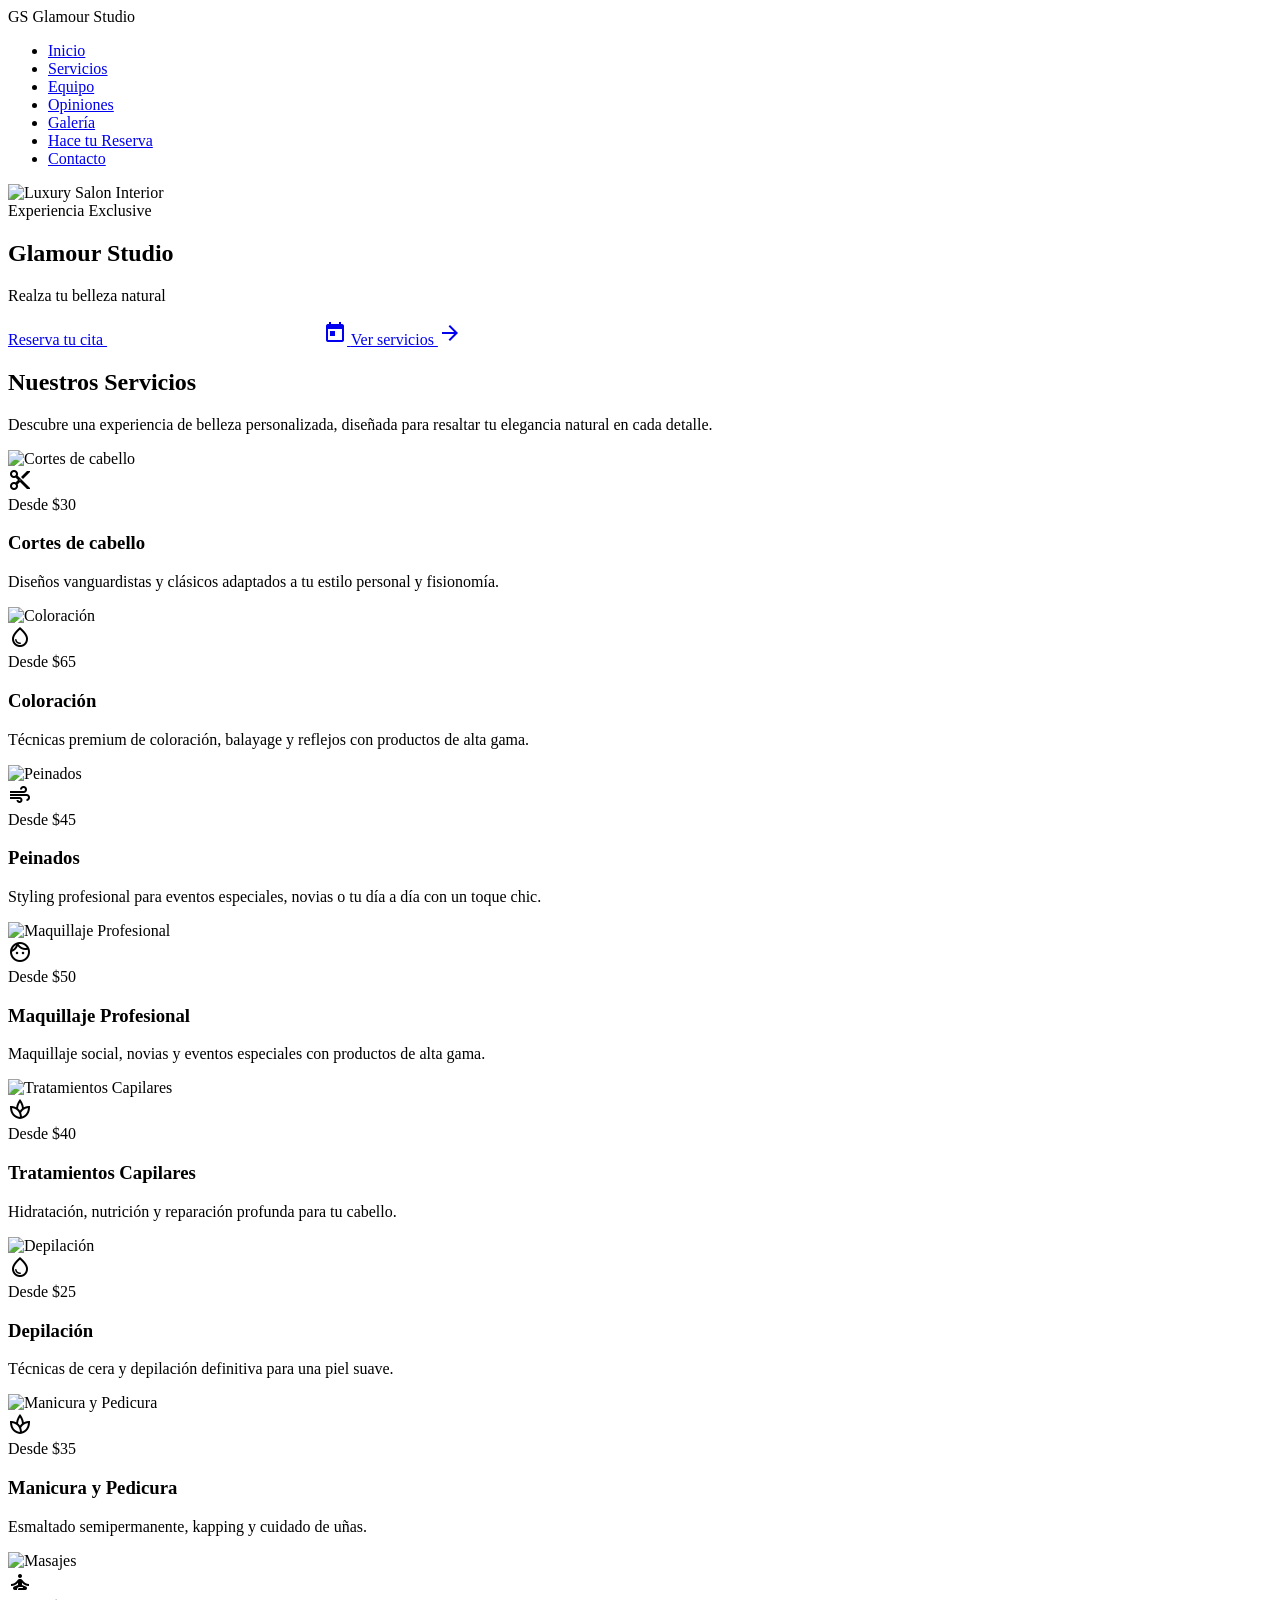
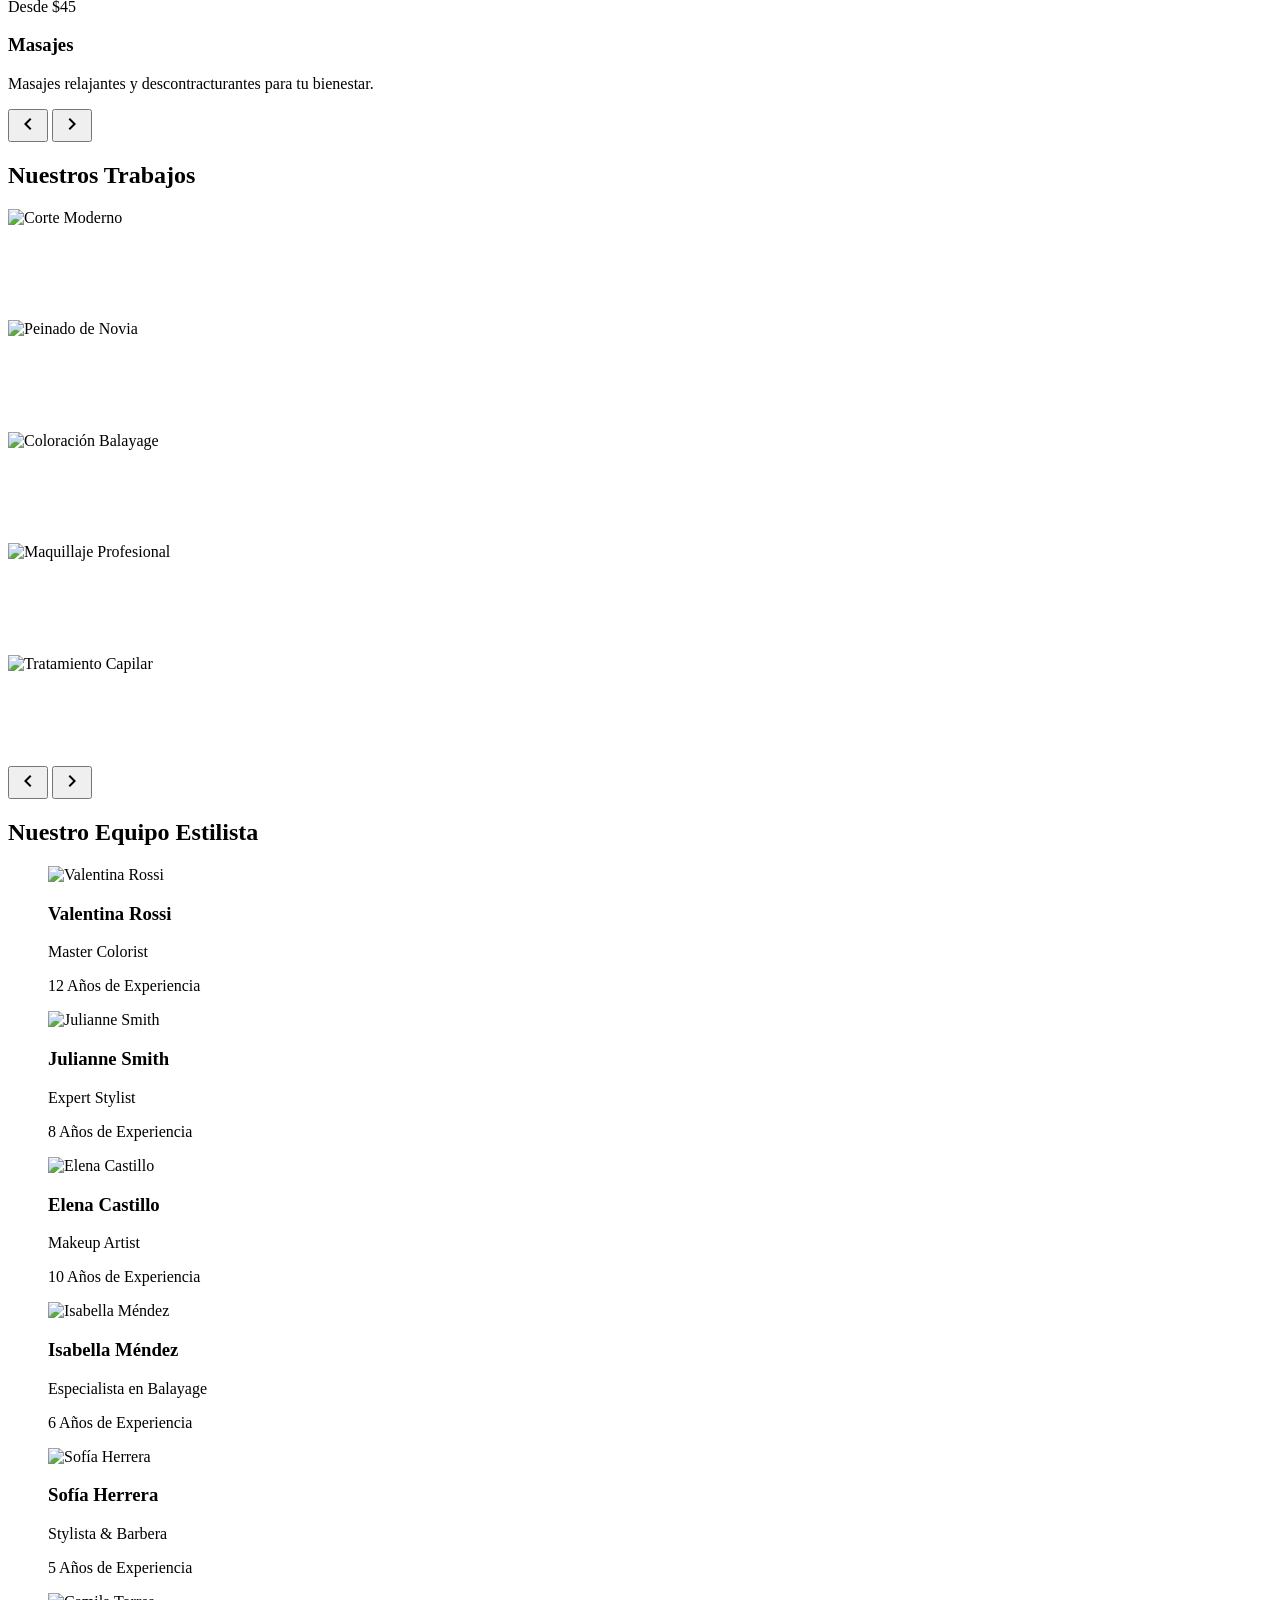
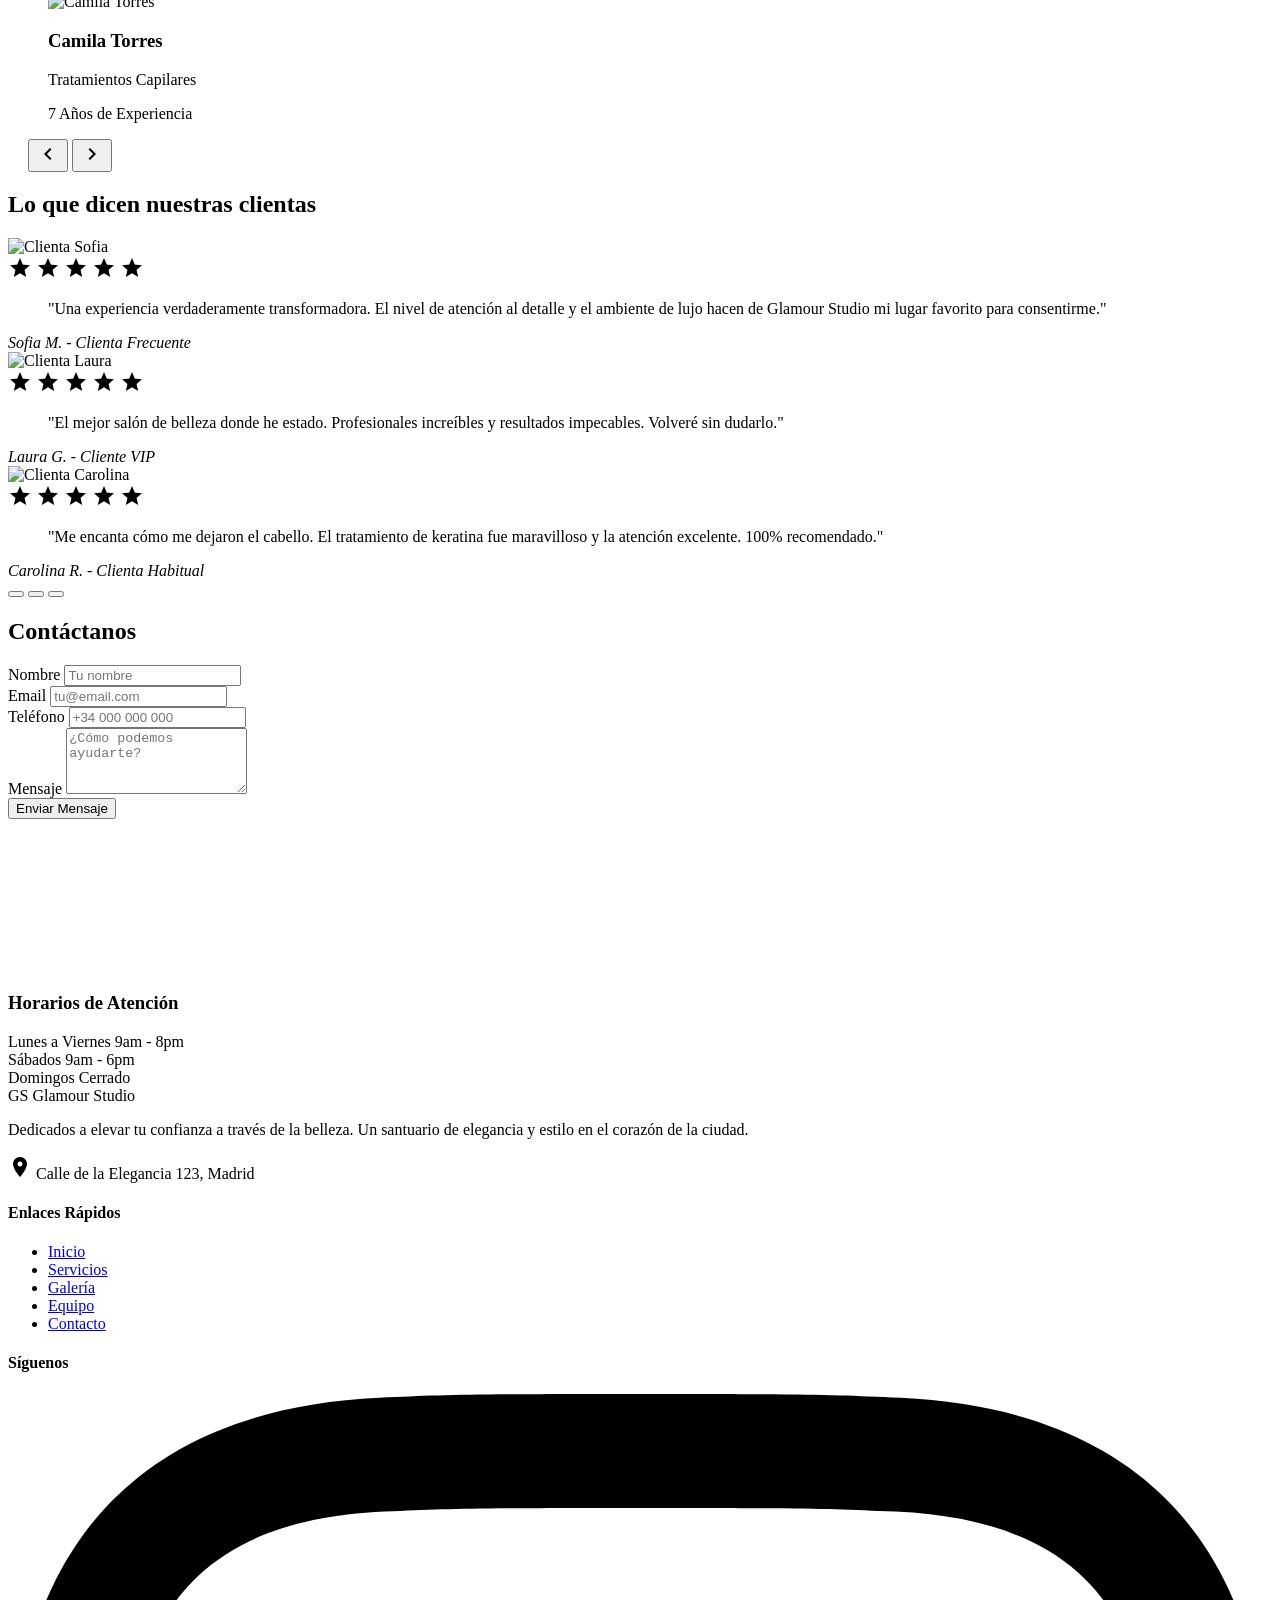
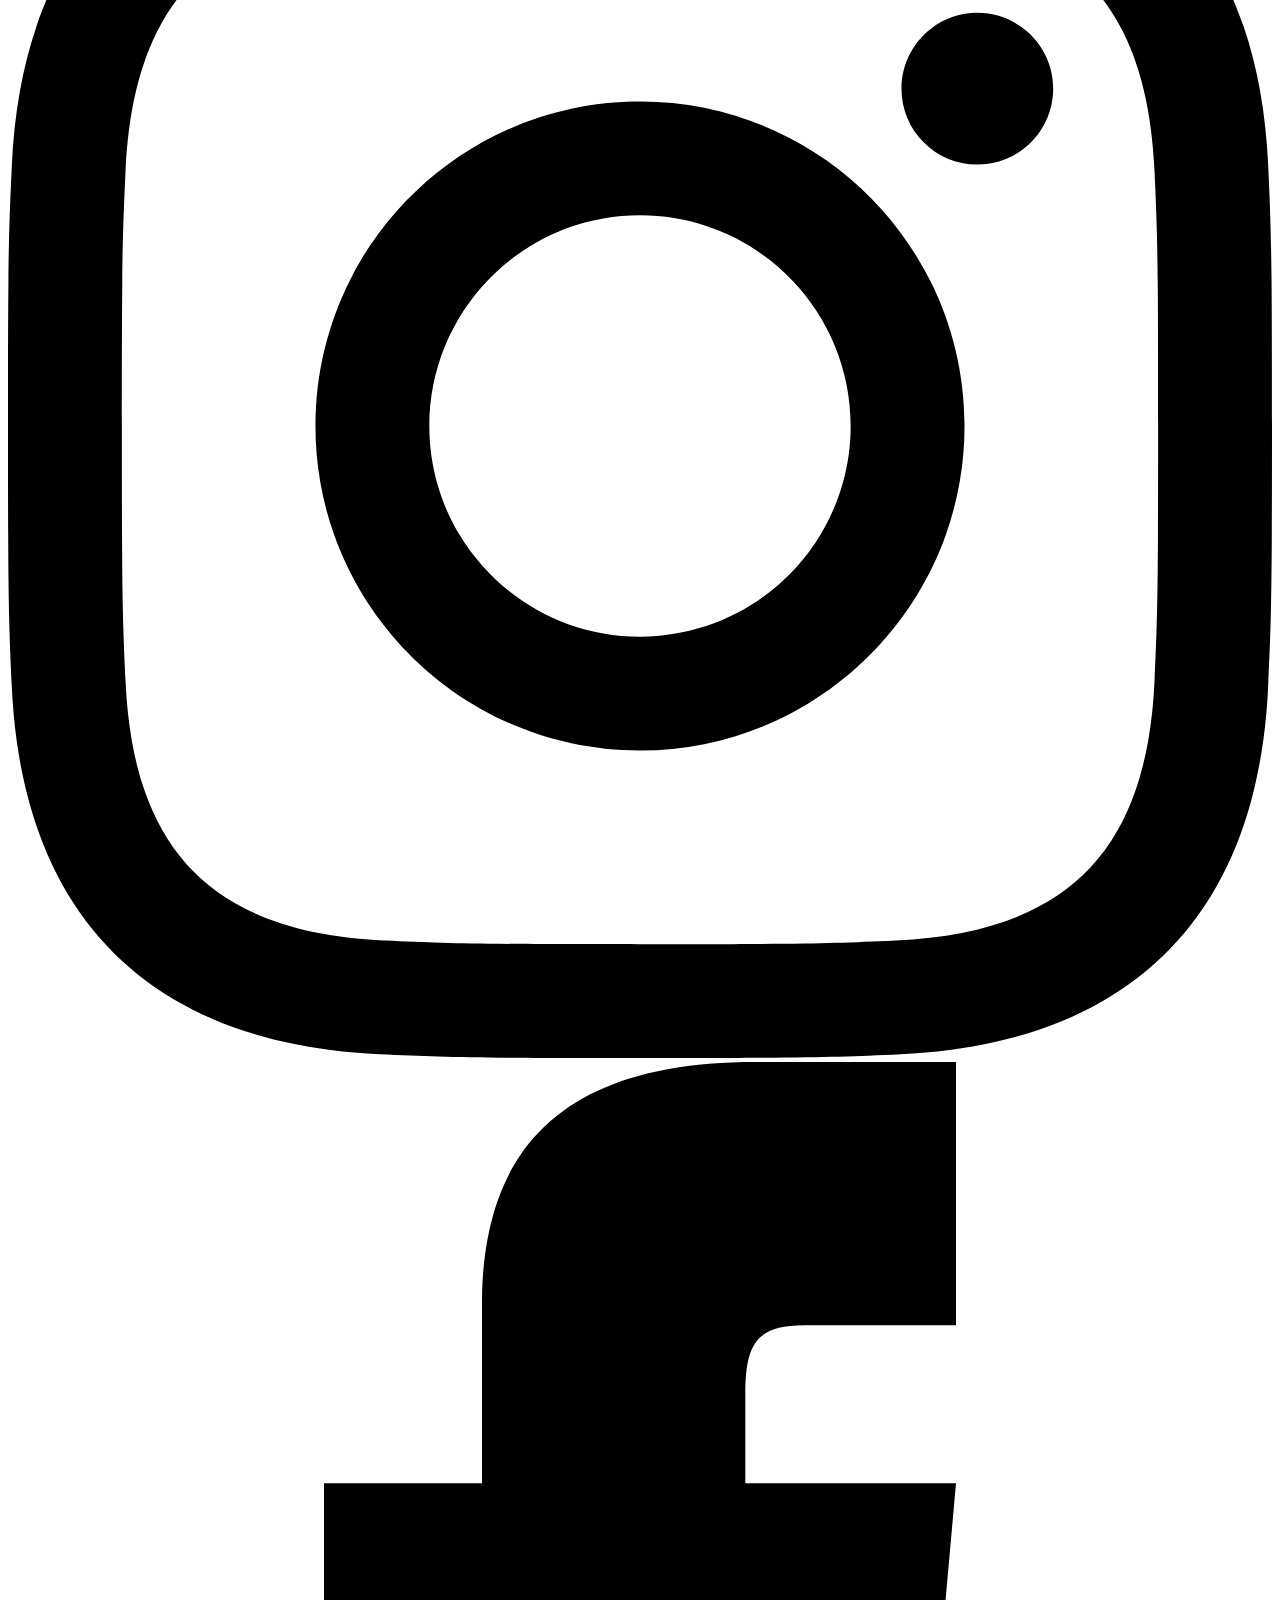
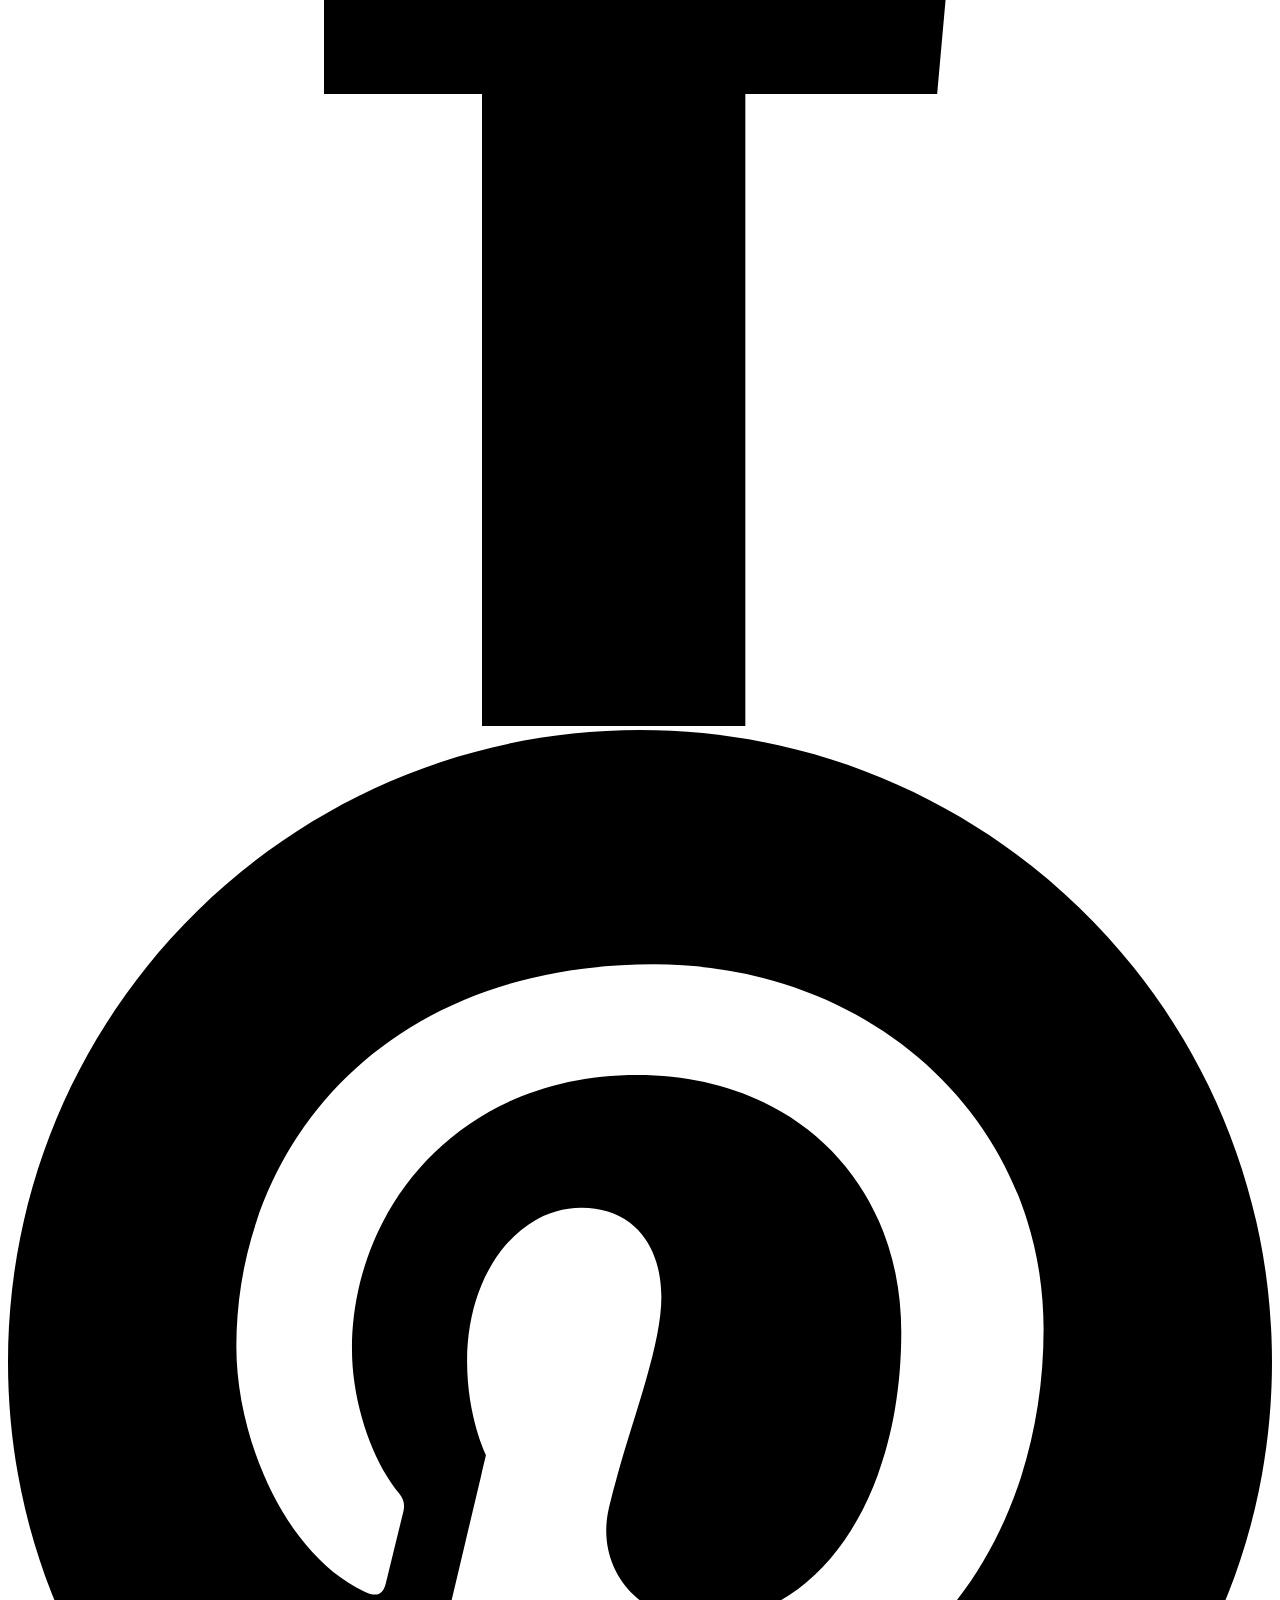
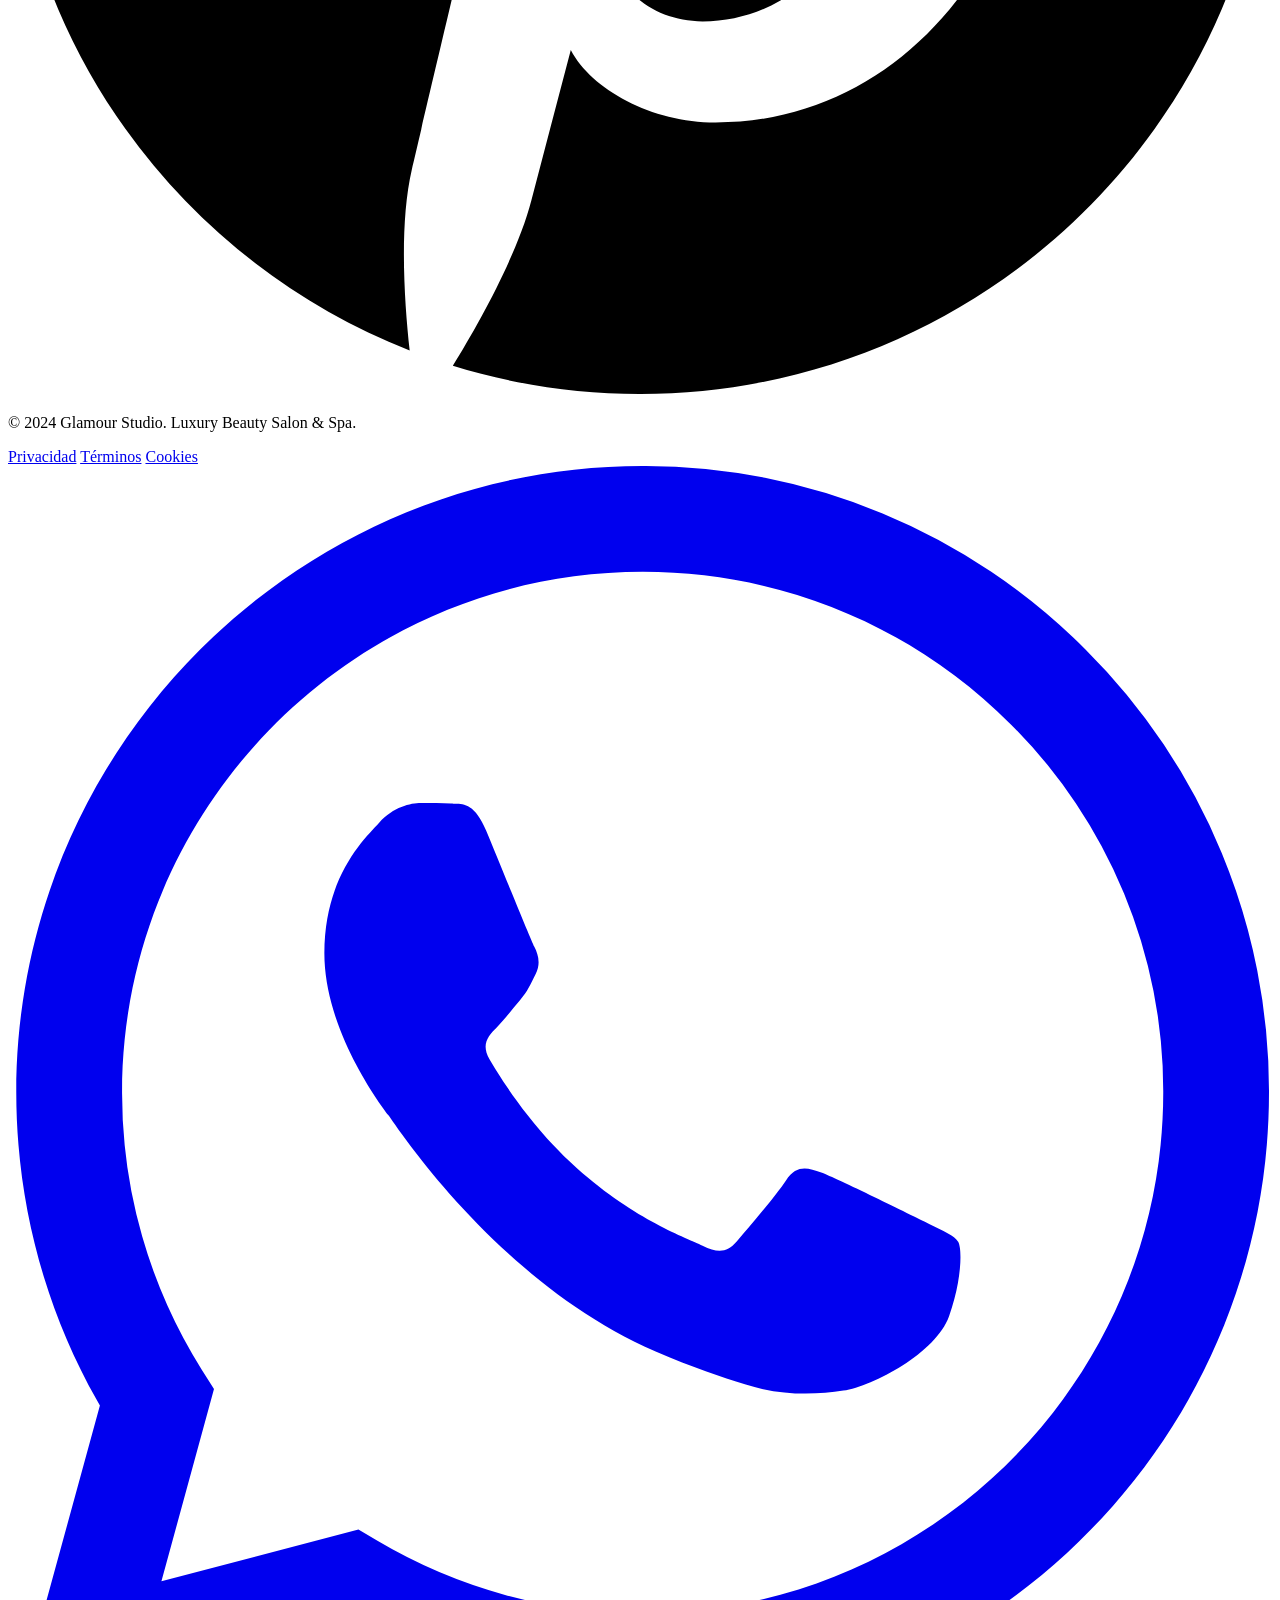
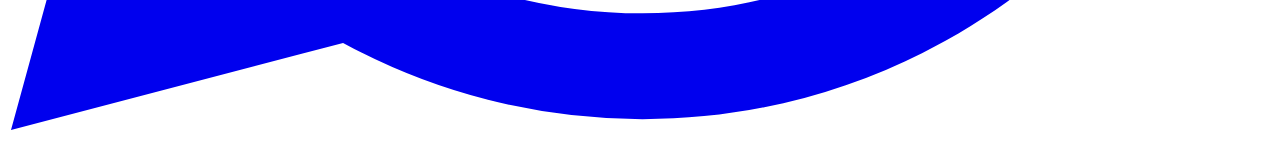
==== commit debac091: "okpij" ====
--- a/index.html
+++ b/index.html
@@ -409,33 +409,8 @@
     overflow-x: auto;
     display: flex;
 }
-
-          /* ===== DESACTIVAR HOVER EN MÓVIL PARA TARJETAS DE TRABAJO ===== */
-@media (max-width: 768px) {
-    .work-card:hover .pink-hover-overlay {
-        opacity: 0 !important; /* Desactivar el hover en móvil */
-    }
-}
-
-/* ===== MEJORAR VISIBILIDAD DEL OVERLAY ROSA EN MÓVIL ===== */
-@media (max-width: 768px) {
-    .work-card .pink-hover-overlay {
-        background: rgba(238, 43, 124, 0.95);
-        display: flex !important;
-        align-items: center;
-        justify-content: center;
-        transition: opacity 0.3s ease;
-        pointer-events: none;
-        /* SIN opacity: 0 !important - lo controla JavaScript */
-    }
-    
-    .work-card .pink-hover-overlay h3,
-    .work-card .pink-hover-overlay p {
-        color: white !important;
-        text-shadow: 0 2px 4px rgba(0,0,0,0.2);
-    }
-}
-    </style>
+}
+</style>
 </head>
 <body class="bg-background-light dark:bg-background-dark font-display text-neutral-800 dark:text-neutral-100 transition-colors duration-300">
 <header class="fixed top-0 left-0 right-0 z-50 px-8 py-6">
@@ -660,52 +635,51 @@
 <div class="works-carousel-container relative">
     <!-- Wrapper con scroll-snap -->
     <div class="works-carousel-wrapper">
-        <!-- Trabajo 1 - Corte Moderno (existente) -->
-        <div class="work-card group relative aspect-square md:aspect-[4/3] overflow-hidden rounded-xl bg-neutral-200 cursor-pointer shadow-lg">
-            <img alt="Corte Moderno" class="w-full h-full object-cover transition-transform duration-700 group-hover:scale-110" src="https://lh3.googleusercontent.com/aida-public/[base64]"/>
-            <div class="absolute inset-0 pink-hover-overlay opacity-0 group-hover:opacity-100 transition-opacity duration-500 flex flex-col items-center justify-center p-6 text-center">
-                <h3 class="text-white text-3xl font-serif mb-2 tracking-wide">Corte Moderno</h3>
-                <p class="text-gold-light font-medium tracking-widest uppercase text-xs">Estilo Vanguardista</p>
-            </div>
-        </div>
-
-        <!-- Trabajo 2 - Peinado de Novia (existente) -->
-        <div class="work-card group relative aspect-square md:aspect-[4/3] overflow-hidden rounded-xl bg-neutral-200 cursor-pointer shadow-lg">
-            <img alt="Peinado de Novia" class="w-full h-full object-cover transition-transform duration-700 group-hover:scale-110" src="https://lh3.googleusercontent.com/aida-public/[base64]"/>
-            <div class="absolute inset-0 pink-hover-overlay opacity-0 group-hover:opacity-100 transition-opacity duration-500 flex flex-col items-center justify-center p-6 text-center">
-                <h3 class="text-white text-3xl font-serif mb-2 tracking-wide">Peinado de Novia</h3>
-                <p class="text-gold-light font-medium tracking-widest uppercase text-xs">Elegancia Atemporal</p>
-            </div>
-        </div>
-
-        <!-- Trabajo 3 - Coloración Balayage (nuevo - basado en imagen existente) -->
-        <div class="work-card group relative aspect-square md:aspect-[4/3] overflow-hidden rounded-xl bg-neutral-200 cursor-pointer shadow-lg">
-            <img alt="Coloración Balayage" class="w-full h-full object-cover transition-transform duration-700 group-hover:scale-110" src="https://lh3.googleusercontent.com/aida-public/[base64]"/>
-            <div class="absolute inset-0 pink-hover-overlay opacity-0 group-hover:opacity-100 transition-opacity duration-500 flex flex-col items-center justify-center p-6 text-center">
-                <h3 class="text-white text-3xl font-serif mb-2 tracking-wide">Coloración Balayage</h3>
-                <p class="text-gold-light font-medium tracking-widest uppercase text-xs">Técnica Francesa</p>
-            </div>
-        </div>
-
-        <!-- Trabajo 4 - NUEVO (placeholder) -->
-        <div class="work-card group relative aspect-square md:aspect-[4/3] overflow-hidden rounded-xl bg-neutral-200 cursor-pointer shadow-lg">
-            <img alt="Maquillaje Profesional" class="w-full h-full object-cover transition-transform duration-700 group-hover:scale-110" src="https://images.unsplash.com/photo-1487412947147-5cebf100ffc2?ixlib=rb-4.0.3&auto=format&fit=crop&w=800&q=80"/>
-            <div class="absolute inset-0 pink-hover-overlay opacity-0 group-hover:opacity-100 transition-opacity duration-500 flex flex-col items-center justify-center p-6 text-center">
-                <h3 class="text-white text-3xl font-serif mb-2 tracking-wide">Maquillaje Profesional</h3>
-                <p class="text-gold-light font-medium tracking-widest uppercase text-xs">Bridal & Social</p>
-            </div>
-        </div>
-
-        <!-- Trabajo 5 - NUEVO (placeholder) -->
-        <div class="work-card group relative aspect-square md:aspect-[4/3] overflow-hidden rounded-xl bg-neutral-200 cursor-pointer shadow-lg">
-            <img alt="Tratamiento Capilar" class="w-full h-full object-cover transition-transform duration-700 group-hover:scale-110" src="https://images.unsplash.com/photo-1562322140-8baeececf3df?ixlib=rb-4.0.3&auto=format&fit=crop&w=800&q=80"/>
-            <div class="absolute inset-0 pink-hover-overlay opacity-0 group-hover:opacity-100 transition-opacity duration-500 flex flex-col items-center justify-center p-6 text-center">
-                <h3 class="text-white text-3xl font-serif mb-2 tracking-wide">Tratamiento Capilar</h3>
-                <p class="text-gold-light font-medium tracking-widest uppercase text-xs">Nutrición & Reparación</p>
-            </div>
-        </div>
-    </div>
-
+        <!-- Trabajo 1 - Corte Moderno (MODIFICADO) -->
+<div class="work-card group relative aspect-square md:aspect-[4/3] overflow-hidden rounded-xl bg-neutral-200 cursor-pointer shadow-lg">
+    <img alt="Corte Moderno" class="w-full h-full object-cover" src="https://lh3.googleusercontent.com/aida-public/[base64]"/>
+    <!-- Overlay con estilo inline para control total -->
+    <div class="absolute inset-0 flex flex-col items-center justify-center p-6 text-center transition-all duration-300" style="background: rgba(238, 43, 124, 0.95); opacity: 0;">
+        <h3 class="text-white text-3xl font-serif mb-2 tracking-wide">Corte Moderno</h3>
+        <p class="text-gold-light font-medium tracking-widest uppercase text-xs">Estilo Vanguardista</p>
+    </div>
+</div>
+
+<!-- Trabajo 2 - Peinado de Novia (MODIFICADO) -->
+<div class="work-card group relative aspect-square md:aspect-[4/3] overflow-hidden rounded-xl bg-neutral-200 cursor-pointer shadow-lg">
+    <img alt="Peinado de Novia" class="w-full h-full object-cover" src="https://lh3.googleusercontent.com/aida-public/[base64]"/>
+    <div class="absolute inset-0 flex flex-col items-center justify-center p-6 text-center transition-all duration-300" style="background: rgba(238, 43, 124, 0.95); opacity: 0;">
+        <h3 class="text-white text-3xl font-serif mb-2 tracking-wide">Peinado de Novia</h3>
+        <p class="text-gold-light font-medium tracking-widest uppercase text-xs">Elegancia Atemporal</p>
+    </div>
+</div>
+
+<!-- Trabajo 3 - Coloración Balayage (MODIFICADO) -->
+<div class="work-card group relative aspect-square md:aspect-[4/3] overflow-hidden rounded-xl bg-neutral-200 cursor-pointer shadow-lg">
+    <img alt="Coloración Balayage" class="w-full h-full object-cover" src="https://lh3.googleusercontent.com/aida-public/[base64]"/>
+    <div class="absolute inset-0 flex flex-col items-center justify-center p-6 text-center transition-all duration-300" style="background: rgba(238, 43, 124, 0.95); opacity: 0;">
+        <h3 class="text-white text-3xl font-serif mb-2 tracking-wide">Coloración Balayage</h3>
+        <p class="text-gold-light font-medium tracking-widest uppercase text-xs">Técnica Francesa</p>
+    </div>
+</div>
+
+<!-- Trabajo 4 - Maquillaje Profesional (MODIFICADO) -->
+<div class="work-card group relative aspect-square md:aspect-[4/3] overflow-hidden rounded-xl bg-neutral-200 cursor-pointer shadow-lg">
+    <img alt="Maquillaje Profesional" class="w-full h-full object-cover" src="https://images.unsplash.com/photo-1487412947147-5cebf100ffc2?ixlib=rb-4.0.3&auto=format&fit=crop&w=800&q=80"/>
+    <div class="absolute inset-0 flex flex-col items-center justify-center p-6 text-center transition-all duration-300" style="background: rgba(238, 43, 124, 0.95); opacity: 0;">
+        <h3 class="text-white text-3xl font-serif mb-2 tracking-wide">Maquillaje Profesional</h3>
+        <p class="text-gold-light font-medium tracking-widest uppercase text-xs">Bridal & Social</p>
+    </div>
+</div>
+
+<!-- Trabajo 5 - Tratamiento Capilar (MODIFICADO) -->
+<div class="work-card group relative aspect-square md:aspect-[4/3] overflow-hidden rounded-xl bg-neutral-200 cursor-pointer shadow-lg">
+    <img alt="Tratamiento Capilar" class="w-full h-full object-cover" src="https://images.unsplash.com/photo-1562322140-8baeececf3df?ixlib=rb-4.0.3&auto=format&fit=crop&w=800&q=80"/>
+    <div class="absolute inset-0 flex flex-col items-center justify-center p-6 text-center transition-all duration-300" style="background: rgba(238, 43, 124, 0.95); opacity: 0;">
+        <h3 class="text-white text-3xl font-serif mb-2 tracking-wide">Tratamiento Capilar</h3>
+        <p class="text-gold-light font-medium tracking-widest uppercase text-xs">Nutrición & Reparación</p>
+    </div>
+</div>
     <!-- Indicadores de progreso (dots) -->
     <div class="works-dots-container">
         <!-- Los dots se generarán con JS -->
@@ -1057,3 +1031,6 @@
 
 
 
+
+
+
